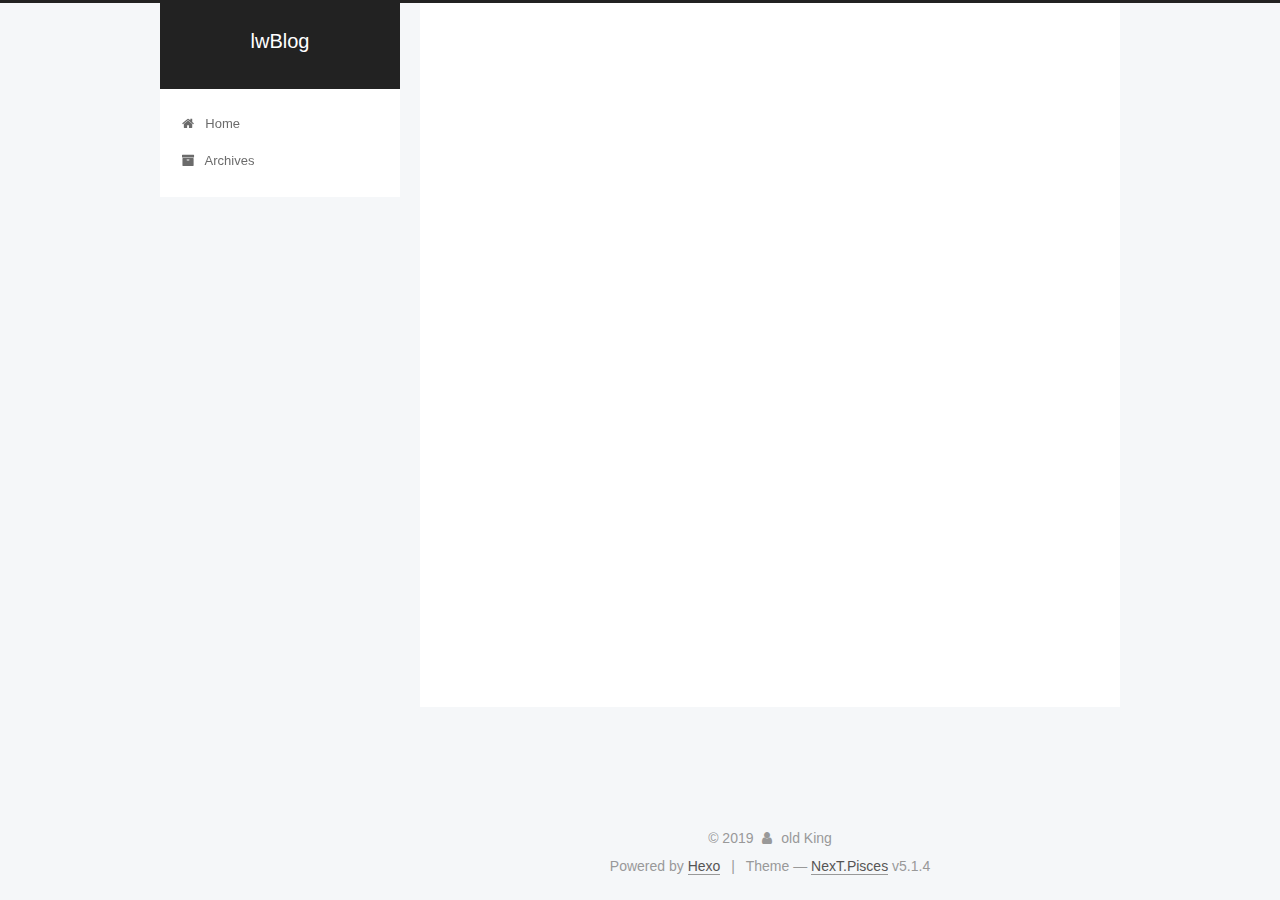
==== index.html @ 52d1335f "Site updated: 2019-04-22 16:29:35" ====
<!DOCTYPE html>



  


<html class="theme-next pisces use-motion" lang>
<head><meta name="generator" content="Hexo 3.8.0">
  <meta charset="UTF-8">
<meta http-equiv="X-UA-Compatible" content="IE=edge">
<meta name="viewport" content="width=device-width, initial-scale=1, maximum-scale=1">
<meta name="theme-color" content="#222">









<meta http-equiv="Cache-Control" content="no-transform">
<meta http-equiv="Cache-Control" content="no-siteapp">
















  
  
  <link href="/lib/fancybox/source/jquery.fancybox.css?v=2.1.5" rel="stylesheet" type="text/css">







<link href="/lib/font-awesome/css/font-awesome.min.css?v=4.6.2" rel="stylesheet" type="text/css">

<link href="/css/main.css?v=5.1.4" rel="stylesheet" type="text/css">


  <link rel="apple-touch-icon" sizes="180x180" href="/images/apple-touch-icon-next.png?v=5.1.4">


  <link rel="icon" type="image/png" sizes="32x32" href="/images/favicon-32x32-next.png?v=5.1.4">


  <link rel="icon" type="image/png" sizes="16x16" href="/images/favicon-16x16-next.png?v=5.1.4">


  <link rel="mask-icon" href="/images/logo.svg?v=5.1.4" color="#222">





  <meta name="keywords" content="Hexo, NexT">










<meta property="og:type" content="website">
<meta property="og:title" content="lwBlog">
<meta property="og:url" content="http://yoursite.com/index.html">
<meta property="og:site_name" content="lwBlog">
<meta property="og:locale" content="default">
<meta name="twitter:card" content="summary">
<meta name="twitter:title" content="lwBlog">



<script type="text/javascript" id="hexo.configurations">
  var NexT = window.NexT || {};
  var CONFIG = {
    root: '/',
    scheme: 'Pisces',
    version: '5.1.4',
    sidebar: {"position":"left","display":"post","offset":12,"b2t":false,"scrollpercent":false,"onmobile":false},
    fancybox: true,
    tabs: true,
    motion: {"enable":true,"async":false,"transition":{"post_block":"fadeIn","post_header":"slideDownIn","post_body":"slideDownIn","coll_header":"slideLeftIn","sidebar":"slideUpIn"}},
    duoshuo: {
      userId: '0',
      author: 'Author'
    },
    algolia: {
      applicationID: '',
      apiKey: '',
      indexName: '',
      hits: {"per_page":10},
      labels: {"input_placeholder":"Search for Posts","hits_empty":"We didn't find any results for the search: ${query}","hits_stats":"${hits} results found in ${time} ms"}
    }
  };
</script>



  <link rel="canonical" href="http://yoursite.com/">





  <title>lwBlog</title>
  








</head>

<body itemscope itemtype="http://schema.org/WebPage" lang="default">

  
  
    
  

  <div class="container sidebar-position-left 
  page-home">
    <div class="headband"></div>

    <header id="header" class="header" itemscope itemtype="http://schema.org/WPHeader">
      <div class="header-inner"><div class="site-brand-wrapper">
  <div class="site-meta ">
    

    <div class="custom-logo-site-title">
      <a href="/" class="brand" rel="start">
        <span class="logo-line-before"><i></i></span>
        <span class="site-title">lwBlog</span>
        <span class="logo-line-after"><i></i></span>
      </a>
    </div>
      
        <p class="site-subtitle"></p>
      
  </div>

  <div class="site-nav-toggle">
    <button>
      <span class="btn-bar"></span>
      <span class="btn-bar"></span>
      <span class="btn-bar"></span>
    </button>
  </div>
</div>

<nav class="site-nav">
  

  
    <ul id="menu" class="menu">
      
        
        <li class="menu-item menu-item-home">
          <a href="/" rel="section">
            
              <i class="menu-item-icon fa fa-fw fa-home"></i> <br>
            
            Home
          </a>
        </li>
      
        
        <li class="menu-item menu-item-archives">
          <a href="/archives/" rel="section">
            
              <i class="menu-item-icon fa fa-fw fa-archive"></i> <br>
            
            Archives
          </a>
        </li>
      

      
    </ul>
  

  
</nav>



 </div>
    </header>

    <main id="main" class="main">
      <div class="main-inner">
        <div class="content-wrap">
          <div id="content" class="content">
            
  <section id="posts" class="posts-expand">
    
      

  

  
  
  

  <article class="post post-type-normal" itemscope itemtype="http://schema.org/Article">
  
  
  
  <div class="post-block">
    <link itemprop="mainEntityOfPage" href="http://yoursite.com/2019/04/17/lwBlog/">

    <span hidden itemprop="author" itemscope itemtype="http://schema.org/Person">
      <meta itemprop="name" content="old King">
      <meta itemprop="description" content>
      <meta itemprop="image" content="/images/avatar.gif">
    </span>

    <span hidden itemprop="publisher" itemscope itemtype="http://schema.org/Organization">
      <meta itemprop="name" content="lwBlog">
    </span>

    
      <header class="post-header">

        
        
          <h1 class="post-title" itemprop="name headline">
                
                <a class="post-title-link" href="/2019/04/17/lwBlog/" itemprop="url">lwBlog</a></h1>
        

        <div class="post-meta">
          <span class="post-time">
            
              <span class="post-meta-item-icon">
                <i class="fa fa-calendar-o"></i>
              </span>
              
                <span class="post-meta-item-text">Posted on</span>
              
              <time title="Post created" itemprop="dateCreated datePublished" datetime="2019-04-17T15:21:20+08:00">
                2019-04-17
              </time>
            

            

            
          </span>

          

          
            
          

          
          

          

          

          

        </div>
      </header>
    

    
    
    
    <div class="post-body" itemprop="articleBody">

      
      

      
        
          
            
          
        
      
    </div>
    
    
    

    

    

    

    <footer class="post-footer">
      

      

      

      
      
        <div class="post-eof"></div>
      
    </footer>
  </div>
  
  
  
  </article>


    
      

  

  
  
  

  <article class="post post-type-normal" itemscope itemtype="http://schema.org/Article">
  
  
  
  <div class="post-block">
    <link itemprop="mainEntityOfPage" href="http://yoursite.com/2019/04/17/hello-world/">

    <span hidden itemprop="author" itemscope itemtype="http://schema.org/Person">
      <meta itemprop="name" content="old King">
      <meta itemprop="description" content>
      <meta itemprop="image" content="/images/avatar.gif">
    </span>

    <span hidden itemprop="publisher" itemscope itemtype="http://schema.org/Organization">
      <meta itemprop="name" content="lwBlog">
    </span>

    
      <header class="post-header">

        
        
          <h1 class="post-title" itemprop="name headline">
                
                <a class="post-title-link" href="/2019/04/17/hello-world/" itemprop="url">Hello World</a></h1>
        

        <div class="post-meta">
          <span class="post-time">
            
              <span class="post-meta-item-icon">
                <i class="fa fa-calendar-o"></i>
              </span>
              
                <span class="post-meta-item-text">Posted on</span>
              
              <time title="Post created" itemprop="dateCreated datePublished" datetime="2019-04-17T14:07:05+08:00">
                2019-04-17
              </time>
            

            

            
          </span>

          

          
            
          

          
          

          

          

          

        </div>
      </header>
    

    
    
    
    <div class="post-body" itemprop="articleBody">

      
      

      
        
          
            <h2 id="new一个健子"><a href="#new一个健子" class="headerlink" title="new一个健子:"></a>new一个健子:</h2><p>class Person {<br>  constructor (name) {<br>    this.name = name<br>  }<br>}</p>
<p>var jz = new Person(‘jianzi’)</p>

          
        
      
    </div>
    
    
    

    

    

    

    <footer class="post-footer">
      

      

      

      
      
        <div class="post-eof"></div>
      
    </footer>
  </div>
  
  
  
  </article>


    
  </section>

  


          </div>
          


          

        </div>
        
          
  
  <div class="sidebar-toggle">
    <div class="sidebar-toggle-line-wrap">
      <span class="sidebar-toggle-line sidebar-toggle-line-first"></span>
      <span class="sidebar-toggle-line sidebar-toggle-line-middle"></span>
      <span class="sidebar-toggle-line sidebar-toggle-line-last"></span>
    </div>
  </div>

  <aside id="sidebar" class="sidebar">
    
    <div class="sidebar-inner">

      

      

      <section class="site-overview-wrap sidebar-panel sidebar-panel-active">
        <div class="site-overview">
          <div class="site-author motion-element" itemprop="author" itemscope itemtype="http://schema.org/Person">
            
              <p class="site-author-name" itemprop="name">old King</p>
              <p class="site-description motion-element" itemprop="description"></p>
          </div>

          <nav class="site-state motion-element">

            
              <div class="site-state-item site-state-posts">
              
                <a href="/archives/">
              
                  <span class="site-state-item-count">2</span>
                  <span class="site-state-item-name">posts</span>
                </a>
              </div>
            

            

            
              
              
              <div class="site-state-item site-state-tags">
                
                  <span class="site-state-item-count">1</span>
                  <span class="site-state-item-name">tags</span>
                
              </div>
            

          </nav>

          

          

          
          

          
          

          

        </div>
      </section>

      

      

    </div>
  </aside>


        
      </div>
    </main>

    <footer id="footer" class="footer">
      <div class="footer-inner">
        <div class="copyright">&copy; <span itemprop="copyrightYear">2019</span>
  <span class="with-love">
    <i class="fa fa-user"></i>
  </span>
  <span class="author" itemprop="copyrightHolder">old King</span>

  
</div>


  <div class="powered-by">Powered by <a class="theme-link" target="_blank" href="https://hexo.io">Hexo</a></div>



  <span class="post-meta-divider">|</span>



  <div class="theme-info">Theme &mdash; <a class="theme-link" target="_blank" href="https://github.com/iissnan/hexo-theme-next">NexT.Pisces</a> v5.1.4</div>




        







        
      </div>
    </footer>

    
      <div class="back-to-top">
        <i class="fa fa-arrow-up"></i>
        
      </div>
    

    

  </div>

  

<script type="text/javascript">
  if (Object.prototype.toString.call(window.Promise) !== '[object Function]') {
    window.Promise = null;
  }
</script>









  












  
  
    <script type="text/javascript" src="/lib/jquery/index.js?v=2.1.3"></script>
  

  
  
    <script type="text/javascript" src="/lib/fastclick/lib/fastclick.min.js?v=1.0.6"></script>
  

  
  
    <script type="text/javascript" src="/lib/jquery_lazyload/jquery.lazyload.js?v=1.9.7"></script>
  

  
  
    <script type="text/javascript" src="/lib/velocity/velocity.min.js?v=1.2.1"></script>
  

  
  
    <script type="text/javascript" src="/lib/velocity/velocity.ui.min.js?v=1.2.1"></script>
  

  
  
    <script type="text/javascript" src="/lib/fancybox/source/jquery.fancybox.pack.js?v=2.1.5"></script>
  


  


  <script type="text/javascript" src="/js/src/utils.js?v=5.1.4"></script>

  <script type="text/javascript" src="/js/src/motion.js?v=5.1.4"></script>



  
  


  <script type="text/javascript" src="/js/src/affix.js?v=5.1.4"></script>

  <script type="text/javascript" src="/js/src/schemes/pisces.js?v=5.1.4"></script>



  

  


  <script type="text/javascript" src="/js/src/bootstrap.js?v=5.1.4"></script>



  


  




	





  





  












  





  

  

  

  
  

  

  

  

</body>
</html>
---- css/main.css ----
/* normalize.css v3.0.2 | MIT License | git.io/normalize */
html {
  font-family: sans-serif; /* 1 */
  -ms-text-size-adjust: 100%; /* 2 */
  -webkit-text-size-adjust: 100%; /* 2 */
}
body {
  margin: 0;
}
article,
aside,
details,
figcaption,
figure,
footer,
header,
hgroup,
main,
menu,
nav,
section,
summary {
  display: block;
}
audio,
canvas,
progress,
video {
  display: inline-block; /* 1 */
  vertical-align: baseline; /* 2 */
}
audio:not([controls]) {
  display: none;
  height: 0;
}
[hidden],
template {
  display: none;
}
a {
  background-color: transparent;
}
a:active,
a:hover {
  outline: 0;
}
abbr[title] {
  border-bottom: 1px dotted;
}
b,
strong {
  font-weight: bold;
}
dfn {
  font-style: italic;
}
h1 {
  font-size: 2em;
  margin: 0.67em 0;
}
mark {
  background: #ff0;
  color: #000;
}
small {
  font-size: 80%;
}
sub,
sup {
  font-size: 75%;
  line-height: 0;
  position: relative;
  vertical-align: baseline;
}
sup {
  top: -0.5em;
}
sub {
  bottom: -0.25em;
}
img {
  border: 0;
}
svg:not(:root) {
  overflow: hidden;
}
figure {
  margin: 1em 40px;
}
hr {
  -moz-box-sizing: content-box;
  box-sizing: content-box;
  height: 0;
}
pre {
  overflow: auto;
}
code,
kbd,
pre,
samp {
  font-family: monospace, monospace;
  font-size: 1em;
}
button,
input,
optgroup,
select,
textarea {
  color: inherit; /* 1 */
  font: inherit; /* 2 */
  margin: 0; /* 3 */
}
button {
  overflow: visible;
}
button,
select {
  text-transform: none;
}
button,
html input[type="button"],
input[type="reset"],
input[type="submit"] {
  -webkit-appearance: button; /* 2 */
  cursor: pointer; /* 3 */
}
button[disabled],
html input[disabled] {
  cursor: default;
}
button::-moz-focus-inner,
input::-moz-focus-inner {
  border: 0;
  padding: 0;
}
input {
  line-height: normal;
}
input[type="checkbox"],
input[type="radio"] {
  box-sizing: border-box; /* 1 */
  padding: 0; /* 2 */
}
input[type="number"]::-webkit-inner-spin-button,
input[type="number"]::-webkit-outer-spin-button {
  height: auto;
}
input[type="search"] {
  -webkit-appearance: textfield; /* 1 */
  -moz-box-sizing: content-box;
  -webkit-box-sizing: content-box; /* 2 */
  box-sizing: content-box;
}
input[type="search"]::-webkit-search-cancel-button,
input[type="search"]::-webkit-search-decoration {
  -webkit-appearance: none;
}
fieldset {
  border: 1px solid #c0c0c0;
  margin: 0 2px;
  padding: 0.35em 0.625em 0.75em;
}
legend {
  border: 0; /* 1 */
  padding: 0; /* 2 */
}
textarea {
  overflow: auto;
}
optgroup {
  font-weight: bold;
}
table {
  border-collapse: collapse;
  border-spacing: 0;
}
td,
th {
  padding: 0;
}
::selection {
  background: #262a30;
  color: #fff;
}
body {
  position: relative;
  font-family: 'Lato', "PingFang SC", "Microsoft YaHei", sans-serif;
  font-size: 14px;
  line-height: 2;
  color: #555;
  background: #f5f7f9;
}
@media (max-width: 767px) {
  body {
    padding-right: 0 !important;
  }
}
@media (min-width: 768px) and (max-width: 991px) {
  body {
    padding-right: 0 !important;
  }
}
@media (min-width: 1600px) {
  body {
    font-size: 16px;
  }
}
h1,
h2,
h3,
h4,
h5,
h6 {
  margin: 0;
  padding: 0;
  font-weight: bold;
  line-height: 1.5;
  font-family: 'Lato', "PingFang SC", "Microsoft YaHei", sans-serif;
}
h2,
h3,
h4,
h5,
h6 {
  margin: 20px 0 15px;
}
h1 {
  font-size: 22px;
}
@media (max-width: 767px) {
  h1 {
    font-size: 18px;
  }
}
h2 {
  font-size: 20px;
}
@media (max-width: 767px) {
  h2 {
    font-size: 16px;
  }
}
h3 {
  font-size: 18px;
}
@media (max-width: 767px) {
  h3 {
    font-size: 14px;
  }
}
h4 {
  font-size: 16px;
}
@media (max-width: 767px) {
  h4 {
    font-size: 12px;
  }
}
h5 {
  font-size: 14px;
}
@media (max-width: 767px) {
  h5 {
    font-size: 10px;
  }
}
h6 {
  font-size: 12px;
}
@media (max-width: 767px) {
  h6 {
    font-size: 8px;
  }
}
p {
  margin: 0 0 20px 0;
}
a {
  color: #555;
  text-decoration: none;
  outline: none;
  border-bottom: 1px solid #999;
  word-wrap: break-word;
}
a:hover {
  color: #222;
  border-bottom-color: #222;
}
blockquote {
  margin: 0;
  padding: 0;
}
img {
  display: block;
  margin: auto;
  max-width: 100%;
  height: auto;
}
hr {
  margin: 40px 0;
  height: 3px;
  border: none;
  background-color: #ddd;
  background-image: repeating-linear-gradient(-45deg, #fff, #fff 4px, transparent 4px, transparent 8px);
}
blockquote {
  padding: 0 15px;
  color: #666;
  border-left: 4px solid #ddd;
}
blockquote cite::before {
  content: "-";
  padding: 0 5px;
}
dt {
  font-weight: 700;
}
dd {
  margin: 0;
  padding: 0;
}
kbd {
  border: 1px solid #ccc;
  border-radius: 0.2em;
  box-shadow: 0.1em 0.1em 0.2em rgba(0,0,0,0.1);
  background-color: #f9f9f9;
  font-family: inherit;
  background-image: -webkit-linear-gradient(top, #eee, #fff, #eee);
  padding: 0.1em 0.3em;
  white-space: nowrap;
}
.text-left {
  text-align: left;
}
.text-center {
  text-align: center;
}
.text-right {
  text-align: right;
}
.text-justify {
  text-align: justify;
}
.text-nowrap {
  white-space: nowrap;
}
.text-lowercase {
  text-transform: lowercase;
}
.text-uppercase {
  text-transform: uppercase;
}
.text-capitalize {
  text-transform: capitalize;
}
.center-block {
  display: block;
  margin-left: auto;
  margin-right: auto;
}
.clearfix:before,
.clearfix:after {
  content: " ";
  display: table;
}
.clearfix:after {
  clear: both;
}
.pullquote {
  width: 45%;
}
.pullquote.left {
  float: left;
  margin-left: 5px;
  margin-right: 10px;
}
.pullquote.right {
  float: right;
  margin-left: 10px;
  margin-right: 5px;
}
.affix.affix.affix {
  position: fixed;
}
.translation {
  margin-top: -20px;
  font-size: 14px;
  color: #999;
}
.scrollbar-measure {
  width: 100px;
  height: 100px;
  overflow: scroll;
  position: absolute;
  top: -9999px;
}
.use-motion .motion-element {
  opacity: 0;
}
table {
  margin: 20px 0;
  width: 100%;
  border-collapse: collapse;
  border-spacing: 0;
  border: 1px solid #ddd;
  font-size: 14px;
  table-layout: fixed;
  word-wrap: break-all;
}
table>tbody>tr:nth-of-type(odd) {
  background-color: #f9f9f9;
}
table>tbody>tr:hover {
  background-color: #f5f5f5;
}
caption,
th,
td {
  padding: 8px;
  text-align: left;
  vertical-align: middle;
  font-weight: normal;
}
th,
td {
  border-bottom: 3px solid #ddd;
  border-right: 1px solid #eee;
}
th {
  padding-bottom: 10px;
  font-weight: 700;
}
td {
  border-bottom-width: 1px;
}
html,
body {
  height: 100%;
}
.container {
  position: relative;
  min-height: 100%;
}
.header-inner {
  margin: 0 auto;
  padding: 100px 0 70px;
  width: 700px;
}
@media (min-width: 1600px) {
  .container .header-inner {
    width: 900px;
  }
}
.main {
  padding-bottom: 150px;
}
.main-inner {
  margin: 0 auto;
  width: 700px;
}
@media (min-width: 1600px) {
  .container .main-inner {
    width: 900px;
  }
}
.footer {
  position: absolute;
  left: 0;
  bottom: 0;
  width: 100%;
  min-height: 50px;
}
.footer-inner {
  box-sizing: border-box;
  margin: 20px auto;
  width: 700px;
}
@media (min-width: 1600px) {
  .container .footer-inner {
    width: 900px;
  }
}
pre,
.highlight {
  overflow: auto;
  margin: 20px 0;
  padding: 0;
  font-size: 13px;
  color: #4d4d4c;
  background: #f7f7f7;
  line-height: 1.6;
}
pre,
code {
  font-family: consolas, Menlo, "PingFang SC", "Microsoft YaHei", monospace;
}
code {
  padding: 2px 4px;
  word-wrap: break-word;
  color: #555;
  background: #eee;
  border-radius: 3px;
  font-size: 13px;
}
pre {
  padding: 10px;
}
pre code {
  padding: 0;
  color: #4d4d4c;
  background: none;
  text-shadow: none;
}
.highlight {
  border-radius: 1px;
}
.highlight pre {
  border: none;
  margin: 0;
  padding: 10px 0;
}
.highlight table {
  margin: 0;
  width: auto;
  border: none;
}
.highlight td {
  border: none;
  padding: 0;
}
.highlight figcaption {
  font-size: 1em;
  color: #4d4d4c;
  line-height: 1em;
  margin-bottom: 1em;
}
.highlight figcaption:before,
.highlight figcaption:after {
  content: " ";
  display: table;
}
.highlight figcaption:after {
  clear: both;
}
.highlight figcaption a {
  float: right;
  color: #4d4d4c;
}
.highlight figcaption a:hover {
  border-bottom-color: #4d4d4c;
}
.highlight .gutter pre {
  padding-left: 10px;
  padding-right: 10px;
  color: #869194;
  text-align: right;
  background-color: #eff2f3;
}
.highlight .code pre {
  width: 100%;
  padding-left: 10px;
  padding-right: 10px;
  background-color: #f7f7f7;
}
.highlight .line {
  height: 20px;
}
.gutter {
  -webkit-user-select: none;
  -moz-user-select: none;
  -ms-user-select: none;
  user-select: none;
}
.gist table {
  width: auto;
}
.gist table td {
  border: none;
}
pre .deletion {
  background: #fdd;
}
pre .addition {
  background: #dfd;
}
pre .meta {
  color: #8959a8;
}
pre .comment {
  color: #8e908c;
}
pre .variable,
pre .attribute,
pre .tag,
pre .regexp,
pre .ruby .constant,
pre .xml .tag .title,
pre .xml .pi,
pre .xml .doctype,
pre .html .doctype,
pre .css .id,
pre .css .class,
pre .css .pseudo {
  color: #c82829;
}
pre .number,
pre .preprocessor,
pre .built_in,
pre .literal,
pre .params,
pre .constant,
pre .command {
  color: #f5871f;
}
pre .ruby .class .title,
pre .css .rules .attribute,
pre .string,
pre .value,
pre .inheritance,
pre .header,
pre .ruby .symbol,
pre .xml .cdata,
pre .special,
pre .number,
pre .formula {
  color: #718c00;
}
pre .title,
pre .css .hexcolor {
  color: #3e999f;
}
pre .function,
pre .python .decorator,
pre .python .title,
pre .ruby .function .title,
pre .ruby .title .keyword,
pre .perl .sub,
pre .javascript .title,
pre .coffeescript .title {
  color: #4271ae;
}
pre .keyword,
pre .javascript .function {
  color: #8959a8;
}
.full-image.full-image.full-image.full-image {
  border: none;
  max-width: 100%;
  width: auto;
  margin: 20px auto 25px;
}
@media (min-width: 992px) {
  .full-image.full-image.full-image.full-image {
    max-width: none;
    width: 118%;
    margin: 0 -9%;
  }
}
.blockquote-center,
.page-home .post-type-quote blockquote,
.page-post-detail .post-type-quote blockquote {
  position: relative;
  margin: 40px 0;
  padding: 0;
  border-left: none;
  text-align: center;
}
.blockquote-center::before,
.page-home .post-type-quote blockquote::before,
.page-post-detail .post-type-quote blockquote::before,
.blockquote-center::after,
.page-home .post-type-quote blockquote::after,
.page-post-detail .post-type-quote blockquote::after {
  position: absolute;
  content: ' ';
  display: block;
  width: 100%;
  height: 24px;
  opacity: 0.2;
  background-repeat: no-repeat;
  background-position: 0 -6px;
  background-size: 22px 22px;
}
.blockquote-center::before,
.page-home .post-type-quote blockquote::before,
.page-post-detail .post-type-quote blockquote::before {
  top: -20px;
  background-image: url("../images/quote-l.svg");
  border-top: 1px solid #ccc;
}
.blockquote-center::after,
.page-home .post-type-quote blockquote::after,
.page-post-detail .post-type-quote blockquote::after {
  bottom: -20px;
  background-image: url("../images/quote-r.svg");
  border-bottom: 1px solid #ccc;
  background-position: 100% 8px;
}
.blockquote-center p,
.page-home .post-type-quote blockquote p,
.page-post-detail .post-type-quote blockquote p,
.blockquote-center div,
.page-home .post-type-quote blockquote div,
.page-post-detail .post-type-quote blockquote div {
  text-align: center;
}
.post .post-body .group-picture img {
  box-sizing: border-box;
  padding: 0 3px;
  border: none;
}
.post .group-picture-row {
  overflow: hidden;
  margin-top: 6px;
}
.post .group-picture-row:first-child {
  margin-top: 0;
}
.post .group-picture-column {
  float: left;
}
.page-post-detail .post-body .group-picture-column {
  float: none;
  margin-top: 10px;
  width: auto !important;
}
.page-post-detail .post-body .group-picture-column img {
  margin: 0 auto;
}
.page-archive .group-picture-container {
  overflow: hidden;
}
.page-archive .group-picture-row {
  float: left;
}
.page-archive .group-picture-row:first-child {
  margin-top: 6px;
}
.page-archive .group-picture-column {
  max-width: 150px;
  max-height: 150px;
}
.post-body .note {
  position: relative;
  padding: 15px;
  margin-bottom: 20px;
  border: 1px solid #eee;
  border-left-width: 5px;
  border-radius: 3px;
}
.post-body .note h2,
.post-body .note h3,
.post-body .note h4,
.post-body .note h5,
.post-body .note h6 {
  margin-top: 0;
  margin-bottom: 0;
  border-bottom: initial;
  padding-top: 0 !important;
}
.post-body .note p:first-child,
.post-body .note ul:first-child,
.post-body .note ol:first-child,
.post-body .note table:first-child,
.post-body .note pre:first-child,
.post-body .note blockquote:first-child {
  margin-top: 0;
}
.post-body .note p:last-child,
.post-body .note ul:last-child,
.post-body .note ol:last-child,
.post-body .note table:last-child,
.post-body .note pre:last-child,
.post-body .note blockquote:last-child {
  margin-bottom: 0;
}
.post-body .note.default {
  border-left-color: #777;
}
.post-body .note.default h2,
.post-body .note.default h3,
.post-body .note.default h4,
.post-body .note.default h5,
.post-body .note.default h6 {
  color: #777;
}
.post-body .note.primary {
  border-left-color: #6f42c1;
}
.post-body .note.primary h2,
.post-body .note.primary h3,
.post-body .note.primary h4,
.post-body .note.primary h5,
.post-body .note.primary h6 {
  color: #6f42c1;
}
.post-body .note.info {
  border-left-color: #428bca;
}
.post-body .note.info h2,
.post-body .note.info h3,
.post-body .note.info h4,
.post-body .note.info h5,
.post-body .note.info h6 {
  color: #428bca;
}
.post-body .note.success {
  border-left-color: #5cb85c;
}
.post-body .note.success h2,
.post-body .note.success h3,
.post-body .note.success h4,
.post-body .note.success h5,
.post-body .note.success h6 {
  color: #5cb85c;
}
.post-body .note.warning {
  border-left-color: #f0ad4e;
}
.post-body .note.warning h2,
.post-body .note.warning h3,
.post-body .note.warning h4,
.post-body .note.warning h5,
.post-body .note.warning h6 {
  color: #f0ad4e;
}
.post-body .note.danger {
  border-left-color: #d9534f;
}
.post-body .note.danger h2,
.post-body .note.danger h3,
.post-body .note.danger h4,
.post-body .note.danger h5,
.post-body .note.danger h6 {
  color: #d9534f;
}
.post-body .label {
  display: inline;
  padding: 0 2px;
  white-space: nowrap;
}
.post-body .label.default {
  background-color: #f0f0f0;
}
.post-body .label.primary {
  background-color: #efe6f7;
}
.post-body .label.info {
  background-color: #e5f2f8;
}
.post-body .label.success {
  background-color: #e7f4e9;
}
.post-body .label.warning {
  background-color: #fcf6e1;
}
.post-body .label.danger {
  background-color: #fae8eb;
}
.post-body .tabs {
  position: relative;
  display: block;
  margin-bottom: 20px;
  padding-top: 10px;
}
.post-body .tabs ul.nav-tabs {
  margin: 0;
  padding: 0;
  display: flex;
  margin-bottom: -1px;
}
@media (max-width: 413px) {
  .post-body .tabs ul.nav-tabs {
    display: block;
    margin-bottom: 5px;
  }
}
.post-body .tabs ul.nav-tabs li.tab {
  list-style-type: none !important;
  margin: 0 0.25em 0 0;
  border-top: 3px solid transparent;
  border-left: 1px solid transparent;
  border-right: 1px solid transparent;
}
@media (max-width: 413px) {
  .post-body .tabs ul.nav-tabs li.tab {
    margin: initial;
    border-top: 1px solid transparent;
    border-left: 3px solid transparent;
    border-right: 1px solid transparent;
    border-bottom: 1px solid transparent;
  }
}
.post-body .tabs ul.nav-tabs li.tab a {
  outline: 0;
  border-bottom: initial;
  display: block;
  line-height: 1.8em;
  padding: 0.25em 0.75em;
  transition-duration: 0.2s;
  transition-timing-function: ease-out;
  transition-delay: 0s;
}
.post-body .tabs ul.nav-tabs li.tab a i {
  width: 1.285714285714286em;
}
.post-body .tabs ul.nav-tabs li.tab.active {
  border-top: 3px solid #fc6423;
  border-left: 1px solid #ddd;
  border-right: 1px solid #ddd;
  background-color: #fff;
}
@media (max-width: 413px) {
  .post-body .tabs ul.nav-tabs li.tab.active {
    border-top: 1px solid #ddd;
    border-left: 3px solid #fc6423;
    border-right: 1px solid #ddd;
    border-bottom: 1px solid #ddd;
  }
}
.post-body .tabs ul.nav-tabs li.tab.active a {
  cursor: default;
  color: #555;
}
.post-body .tabs .tab-content {
  background-color: #fff;
}
.post-body .tabs .tab-content .tab-pane {
  border: 1px solid #ddd;
  padding: 20px 20px 0 20px;
}
.post-body .tabs .tab-content .tab-pane:not(.active) {
  display: none !important;
}
.post-body .tabs .tab-content .tab-pane.active {
  display: block !important;
}
.btn {
  display: inline-block;
  padding: 0 20px;
  font-size: 14px;
  color: #555;
  background: #fff;
  border: 2px solid #555;
  text-decoration: none;
  border-radius: 2px;
  transition-property: background-color;
  transition-duration: 0.2s;
  transition-timing-function: ease-in-out;
  transition-delay: 0s;
  line-height: 2;
}
.btn:hover {
  border-color: #222;
  color: #fff;
  background: #222;
}
.btn +.btn {
  margin: 0 0 8px 8px;
}
.btn .fa-fw {
  width: 1.285714285714286em;
  text-align: left;
}
.btn-bar {
  display: block;
  width: 22px;
  height: 2px;
  background: #555;
  border-radius: 1px;
}
.btn-bar+.btn-bar {
  margin-top: 4px;
}
.pagination {
  margin: 120px 0 40px;
  text-align: center;
  border-top: 1px solid #eee;
}
.page-number-basic,
.pagination .prev,
.pagination .next,
.pagination .page-number,
.pagination .space {
  display: inline-block;
  position: relative;
  top: -1px;
  margin: 0 10px;
  padding: 0 11px;
}
@media (max-width: 767px) {
  .page-number-basic,
  .pagination .prev,
  .pagination .next,
  .pagination .page-number,
  .pagination .space {
    margin: 0 5px;
  }
}
.pagination .prev,
.pagination .next,
.pagination .page-number {
  border-bottom: 0;
  border-top: 1px solid #eee;
  transition-property: border-color;
  transition-duration: 0.2s;
  transition-timing-function: ease-in-out;
  transition-delay: 0s;
}
.pagination .prev:hover,
.pagination .next:hover,
.pagination .page-number:hover {
  border-top-color: #222;
}
.pagination .space {
  padding: 0;
  margin: 0;
}
.pagination .prev {
  margin-left: 0;
}
.pagination .next {
  margin-right: 0;
}
.pagination .page-number.current {
  color: #fff;
  background: #ccc;
  border-top-color: #ccc;
}
@media (max-width: 767px) {
  .pagination {
    border-top: none;
  }
  .pagination .prev,
  .pagination .next,
  .pagination .page-number {
    margin-bottom: 10px;
    border-top: 0;
    border-bottom: 1px solid #eee;
    padding: 0 10px;
  }
  .pagination .prev:hover,
  .pagination .next:hover,
  .pagination .page-number:hover {
    border-bottom-color: #222;
  }
}
.comments {
  margin: 60px 20px 0;
}
.tag-cloud {
  text-align: center;
}
.tag-cloud a {
  display: inline-block;
  margin: 10px;
}
.back-to-top {
  box-sizing: border-box;
  position: fixed;
  bottom: -100px;
  right: 30px;
  z-index: 1050;
  padding: 0 6px;
  width: 24px;
  background: #222;
  font-size: 12px;
  opacity: 0.6;
  color: #fff;
  cursor: pointer;
  text-align: center;
  -webkit-transform: translateZ(0);
  transition-property: bottom;
  transition-duration: 0.2s;
  transition-timing-function: ease-in-out;
  transition-delay: 0s;
}
@media (min-width: 768px) and (max-width: 991px) {
  .back-to-top {
    display: none !important;
  }
}
@media (max-width: 767px) {
  .back-to-top {
    display: none !important;
  }
}
.back-to-top.back-to-top-on {
  bottom: 30px;
}
.header {
  background: transparent;
}
.header-inner {
  position: relative;
}
.headband {
  height: 3px;
  background: #222;
}
.site-meta {
  margin: 0;
  text-align: center;
}
@media (max-width: 767px) {
  .site-meta {
    text-align: center;
  }
}
.brand {
  position: relative;
  display: inline-block;
  padding: 0 40px;
  color: #fff;
  background: #222;
  border-bottom: none;
}
.brand:hover {
  color: #fff;
}
.logo {
  display: inline-block;
  margin-right: 5px;
  line-height: 36px;
  vertical-align: top;
}
.site-title {
  display: inline-block;
  vertical-align: top;
  line-height: 36px;
  font-size: 20px;
  font-weight: normal;
  font-family: 'Lato', "PingFang SC", "Microsoft YaHei", sans-serif;
}
.site-subtitle {
  margin-top: 10px;
  font-size: 13px;
  color: #ddd;
}
.use-motion .brand {
  opacity: 0;
}
.use-motion .logo,
.use-motion .site-title,
.use-motion .site-subtitle {
  opacity: 0;
  position: relative;
  top: -10px;
}
.site-nav-toggle {
  display: none;
  position: absolute;
  top: 10px;
  left: 10px;
}
@media (max-width: 767px) {
  .site-nav-toggle {
    display: block;
  }
}
.site-nav-toggle button {
  margin-top: 2px;
  padding: 9px 10px;
  background: transparent;
  border: none;
}
@media (max-width: 767px) {
  .site-nav {
    display: none;
    margin: 0 -10px;
    padding: 0 10px;
    clear: both;
    border-top: 1px solid #ddd;
  }
}
@media (min-width: 768px) and (max-width: 991px) {
  .site-nav {
    display: block !important;
  }
}
@media (min-width: 992px) {
  .site-nav {
    display: block !important;
  }
}
.menu {
  margin-top: 20px;
  padding-left: 0;
  text-align: center;
}
.menu .menu-item {
  display: inline-block;
  margin: 0 10px;
  list-style: none;
}
@media screen and (max-width: 767px) {
  .menu .menu-item {
    margin-top: 10px;
  }
}
.menu .menu-item a {
  display: block;
  font-size: 13px;
  line-height: inherit;
  border-bottom: 1px solid transparent;
  transition-property: border-color;
  transition-duration: 0.2s;
  transition-timing-function: ease-in-out;
  transition-delay: 0s;
}
.menu .menu-item a:hover,
.menu-item-active a {
  border-bottom-color: #222;
}
.menu .menu-item .fa {
  margin-right: 5px;
}
.use-motion .menu-item {
  opacity: 0;
}
.post-body {
  font-family: 'Lato', "PingFang SC", "Microsoft YaHei", sans-serif;
}
@media (max-width: 767px) {
  .post-body {
    word-break: break-word;
  }
}
.post-body .fancybox img {
  display: block !important;
  margin: 0 auto;
  cursor: pointer;
  cursor: zoom-in;
  cursor: -webkit-zoom-in;
}
.post-body .image-caption,
.post-body .figure .caption {
  margin: -20px auto 15px;
  text-align: center;
  font-size: 14px;
  color: #999;
  font-weight: bold;
  line-height: 1;
}
.post-sticky-flag {
  display: inline-block;
  font-size: 16px;
  -ms-transform: rotate(30deg);
  -webkit-transform: rotate(30deg);
  -moz-transform: rotate(30deg);
  -ms-transform: rotate(30deg);
  -o-transform: rotate(30deg);
  transform: rotate(30deg);
}
.use-motion .post-block,
.use-motion .pagination,
.use-motion .comments {
  opacity: 0;
}
.use-motion .post-header {
  opacity: 0;
}
.use-motion .post-body {
  opacity: 0;
}
.use-motion .collection-title {
  opacity: 0;
}
.posts-expand {
  padding-top: 40px;
}
@media (max-width: 767px) {
  .posts-expand {
    margin: 0 20px;
  }
  .post-body pre .gutter pre {
    padding-right: 10px;
  }
  .post-body .highlight {
    margin-left: 0px;
    margin-right: 0px;
    padding: 0;
  }
  .post-body .highlight .gutter pre {
    padding-right: 10px;
  }
}
@media (min-width: 992px) {
  .posts-expand .post-body {
    text-align: justify;
  }
}
.posts-expand .post-body h2,
.posts-expand .post-body h3,
.posts-expand .post-body h4,
.posts-expand .post-body h5,
.posts-expand .post-body h6 {
  padding-top: 10px;
}
.posts-expand .post-body h2 .header-anchor,
.posts-expand .post-body h3 .header-anchor,
.posts-expand .post-body h4 .header-anchor,
.posts-expand .post-body h5 .header-anchor,
.posts-expand .post-body h6 .header-anchor {
  float: right;
  margin-left: 10px;
  color: #ccc;
  border-bottom-style: none;
  visibility: hidden;
}
.posts-expand .post-body h2 .header-anchor:hover,
.posts-expand .post-body h3 .header-anchor:hover,
.posts-expand .post-body h4 .header-anchor:hover,
.posts-expand .post-body h5 .header-anchor:hover,
.posts-expand .post-body h6 .header-anchor:hover {
  color: inherit;
}
.posts-expand .post-body h2:hover .header-anchor,
.posts-expand .post-body h3:hover .header-anchor,
.posts-expand .post-body h4:hover .header-anchor,
.posts-expand .post-body h5:hover .header-anchor,
.posts-expand .post-body h6:hover .header-anchor {
  visibility: visible;
}
.posts-expand .post-body ul li {
  list-style: circle;
}
.posts-expand .post-body img {
  box-sizing: border-box;
  margin: auto;
  padding: 3px;
  border: 1px solid #ddd;
}
.posts-expand .post-body .fancybox img {
  margin: 0 auto 25px;
}
@media (max-width: 767px) {
  .posts-collapse {
    margin: 0 20px;
  }
  .posts-collapse .post-title,
  .posts-collapse .post-meta {
    display: block;
    width: auto;
    text-align: left;
  }
}
.posts-collapse {
  position: relative;
  z-index: 1010;
  margin-left: 55px;
}
.posts-collapse::after {
  content: " ";
  position: absolute;
  top: 20px;
  left: 0;
  margin-left: -2px;
  width: 4px;
  height: 100%;
  background: #f5f5f5;
  z-index: -1;
}
@media (max-width: 767px) {
  .posts-collapse {
    margin: 0 20px;
  }
}
.posts-collapse .collection-title {
  position: relative;
  margin: 60px 0;
}
.posts-collapse .collection-title h1,
.posts-collapse .collection-title h2 {
  margin-left: 20px;
}
.posts-collapse .collection-title small {
  color: #bbb;
  margin-left: 5px;
}
.posts-collapse .collection-title::before {
  content: " ";
  position: absolute;
  left: 0;
  top: 50%;
  margin-left: -4px;
  margin-top: -4px;
  width: 8px;
  height: 8px;
  background: #bbb;
  border-radius: 50%;
}
.posts-collapse .post {
  margin: 30px 0;
}
.posts-collapse .post-header {
  position: relative;
  transition-duration: 0.2s;
  transition-timing-function: ease-in-out;
  transition-delay: 0s;
  transition-property: border;
  border-bottom: 1px dashed #ccc;
}
.posts-collapse .post-header::before {
  content: " ";
  position: absolute;
  left: 0;
  top: 12px;
  width: 6px;
  height: 6px;
  margin-left: -4px;
  background: #bbb;
  border-radius: 50%;
  border: 1px solid #fff;
  transition-duration: 0.2s;
  transition-timing-function: ease-in-out;
  transition-delay: 0s;
  transition-property: background;
}
.posts-collapse .post-header:hover {
  border-bottom-color: #666;
}
.posts-collapse .post-header:hover::before {
  background: #222;
}
.posts-collapse .post-meta {
  position: absolute;
  font-size: 12px;
  left: 20px;
  top: 5px;
}
.posts-collapse .post-comments-count {
  display: none;
}
.posts-collapse .post-title {
  margin-left: 60px;
  font-size: 16px;
  font-weight: normal;
  line-height: inherit;
}
.posts-collapse .post-title::after {
  margin-left: 3px;
  opacity: 0.6;
}
.posts-collapse .post-title a {
  color: #666;
  border-bottom: none;
}
.page-home .post-type-quote .post-header,
.page-post-detail .post-type-quote .post-header,
.page-home .post-type-quote .post-tags,
.page-post-detail .post-type-quote .post-tags {
  display: none;
}
.posts-expand .post-title {
  text-align: center;
  word-break: break-word;
  font-weight: 400;
}
.posts-expand .post-title-link {
  display: inline-block;
  position: relative;
  color: #555;
  border-bottom: none;
  line-height: 1.2;
  vertical-align: top;
}
.posts-expand .post-title-link::before {
  content: "";
  position: absolute;
  width: 100%;
  height: 2px;
  bottom: 0;
  left: 0;
  background-color: #000;
  visibility: hidden;
  -webkit-transform: scaleX(0);
  -moz-transform: scaleX(0);
  -ms-transform: scaleX(0);
  -o-transform: scaleX(0);
  transform: scaleX(0);
  transition-duration: 0.2s;
  transition-timing-function: ease-in-out;
  transition-delay: 0s;
}
.posts-expand .post-title-link:hover::before {
  visibility: visible;
  -webkit-transform: scaleX(1);
  -moz-transform: scaleX(1);
  -ms-transform: scaleX(1);
  -o-transform: scaleX(1);
  transform: scaleX(1);
}
.posts-expand .post-title-link .fa {
  font-size: 16px;
}
.posts-expand .post-meta {
  margin: 3px 0 60px 0;
  color: #999;
  font-family: 'Lato', "PingFang SC", "Microsoft YaHei", sans-serif;
  font-size: 12px;
  text-align: center;
}
.posts-expand .post-meta .post-category-list {
  display: inline-block;
  margin: 0;
  padding: 3px;
}
.posts-expand .post-meta .post-category-list-link {
  color: #999;
}
.posts-expand .post-meta .post-description {
  font-size: 14px;
  margin-top: 2px;
}
.post-meta-divider {
  margin: 0 0.5em;
}
.post-meta-item-icon {
  margin-right: 3px;
}
@media (min-width: 768px) and (max-width: 991px) {
  .post-meta-item-icon {
    display: inline-block;
  }
}
@media (max-width: 767px) {
  .post-meta-item-icon {
    display: inline-block;
  }
}
@media (min-width: 768px) and (max-width: 991px) {
  .post-meta-item-text {
    display: none;
  }
}
@media (max-width: 767px) {
  .post-meta-item-text {
    display: none;
  }
}
@media (max-width: 767px) {
  .posts-expand .post-comments-count {
    display: none;
  }
}
.post-button {
  margin-top: 40px;
}
.posts-expand .post-tags {
  margin-top: 40px;
  text-align: center;
}
.posts-expand .post-tags a {
  display: inline-block;
  margin-right: 10px;
  font-size: 13px;
}
.post-nav {
  display: table;
  margin-top: 15px;
  width: 100%;
  border-top: 1px solid #eee;
}
.post-nav-divider {
  display: table-cell;
  width: 10%;
}
.post-nav-item {
  display: table-cell;
  padding: 10px 0 0 0;
  width: 45%;
  vertical-align: top;
}
.post-nav-item a {
  position: relative;
  display: block;
  line-height: 25px;
  font-size: 14px;
  color: #555;
  border-bottom: none;
}
.post-nav-item a:hover {
  color: #222;
  border-bottom: none;
}
.post-nav-item a:active {
  top: 2px;
}
.post-nav-item .fa {
  position: absolute;
  top: 8px;
  left: 0;
  font-size: 12px;
}
.post-nav-next a {
  padding-left: 15px;
}
.post-nav-prev {
  text-align: right;
}
.post-nav-prev a {
  padding-right: 15px;
}
.post-nav-prev .fa {
  right: 0;
  left: auto;
}
.posts-expand .post-eof {
  display: block;
  margin: 80px auto 60px;
  width: 8%;
  height: 1px;
  background: #ccc;
  text-align: center;
}
.post:last-child .post-eof.post-eof.post-eof {
  display: none;
}
.post-gallery {
  display: table;
  table-layout: fixed;
  width: 100%;
  border-collapse: separate;
}
.post-gallery-row {
  display: table-row;
}
.post-gallery .post-gallery-img {
  display: table-cell;
  text-align: center;
  vertical-align: middle;
  border: none;
}
.post-gallery .post-gallery-img img {
  max-width: 100%;
  max-height: 100%;
  border: none;
}
.fancybox-close,
.fancybox-close:hover {
  border: none;
}
.rtl.post-body p,
.rtl.post-body a,
.rtl.post-body h1,
.rtl.post-body h2,
.rtl.post-body h3,
.rtl.post-body h4,
.rtl.post-body h5,
.rtl.post-body h6,
.rtl.post-body li,
.rtl.post-body ul,
.rtl.post-body ol {
  direction: rtl;
  font-family: UKIJ Ekran;
}
.rtl.post-title {
  font-family: UKIJ Ekran;
}
.sidebar {
  position: fixed;
  right: 0;
  top: 0;
  bottom: 0;
  width: 0;
  z-index: 1040;
  box-shadow: inset 0 2px 6px #000;
  background: #222;
  -webkit-transform: translateZ(0);
}
.sidebar a {
  color: #999;
  border-bottom-color: #555;
}
.sidebar a:hover {
  color: #eee;
}
@media (min-width: 768px) and (max-width: 991px) {
  .sidebar {
    display: none !important;
  }
}
@media (max-width: 767px) {
  .sidebar {
    display: none !important;
  }
}
.sidebar-inner {
  position: relative;
  padding: 20px 10px;
  color: #999;
  text-align: center;
}
.site-overview-wrap {
  overflow: hidden;
}
.site-overview {
  overflow-y: auto;
  overflow-x: hidden;
}
.sidebar-toggle {
  position: fixed;
  right: 30px;
  bottom: 45px;
  width: 14px;
  height: 14px;
  padding: 5px;
  background: #222;
  line-height: 0;
  z-index: 1050;
  cursor: pointer;
  -webkit-transform: translateZ(0);
}
@media (min-width: 768px) and (max-width: 991px) {
  .sidebar-toggle {
    display: none !important;
  }
}
@media (max-width: 767px) {
  .sidebar-toggle {
    display: none !important;
  }
}
.sidebar-toggle-line {
  position: relative;
  display: inline-block;
  vertical-align: top;
  height: 2px;
  width: 100%;
  background: #fff;
  margin-top: 3px;
}
.sidebar-toggle-line:first-child {
  margin-top: 0;
}
.site-author-image {
  display: block;
  margin: 0 auto;
  padding: 2px;
  max-width: 120px;
  height: auto;
  border: 1px solid #eee;
}
.site-author-name {
  margin: 0;
  text-align: center;
  color: #222;
  font-weight: 600;
}
.site-description {
  margin-top: 0;
  text-align: center;
  font-size: 13px;
  color: #999;
}
.site-state {
  overflow: hidden;
  line-height: 1.4;
  white-space: nowrap;
  text-align: center;
}
.site-state-item {
  display: inline-block;
  padding: 0 15px;
  border-left: 1px solid #eee;
}
.site-state-item:first-child {
  border-left: none;
}
.site-state-item a {
  border-bottom: none;
}
.site-state-item-count {
  display: block;
  text-align: center;
  color: inherit;
  font-weight: 600;
  font-size: 16px;
}
.site-state-item-name {
  font-size: 13px;
  color: #999;
}
.feed-link {
  margin-top: 20px;
}
.feed-link a {
  display: inline-block;
  padding: 0 15px;
  color: #fc6423;
  border: 1px solid #fc6423;
  border-radius: 4px;
}
.feed-link a i {
  color: #fc6423;
  font-size: 14px;
}
.feed-link a:hover {
  color: #fff;
  background: #fc6423;
}
.feed-link a:hover i {
  color: #fff;
}
.links-of-author {
  margin-top: 20px;
}
.links-of-author a {
  display: inline-block;
  vertical-align: middle;
  margin-right: 10px;
  margin-bottom: 10px;
  border-bottom-color: #555;
  font-size: 13px;
}
.links-of-author a:before {
  display: inline-block;
  vertical-align: middle;
  margin-right: 3px;
  content: " ";
  width: 4px;
  height: 4px;
  border-radius: 50%;
  background: #615458;
}
.links-of-blogroll {
  font-size: 13px;
}
.links-of-blogroll-title {
  margin-top: 20px;
  font-size: 14px;
  font-weight: 600;
}
.links-of-blogroll-list {
  margin: 0;
  padding: 0;
  list-style: none;
}
.links-of-blogroll-item {
  padding: 2px 10px;
}
.links-of-blogroll-item a {
  max-width: 280px;
  box-sizing: border-box;
  display: inline-block;
  overflow: hidden;
  white-space: nowrap;
  text-overflow: ellipsis;
}
.sidebar-nav {
  margin: 0 0 20px;
  padding-left: 0;
}
.sidebar-nav li {
  display: inline-block;
  cursor: pointer;
  border-bottom: 1px solid transparent;
  font-size: 14px;
  color: #555;
}
.sidebar-nav li:hover {
  color: #fc6423;
}
.page-post-detail .sidebar-nav-toc {
  padding: 0 5px;
}
.page-post-detail .sidebar-nav-overview {
  margin-left: 10px;
}
.sidebar-nav .sidebar-nav-active {
  color: #fc6423;
  border-bottom-color: #fc6423;
}
.sidebar-nav .sidebar-nav-active:hover {
  color: #fc6423;
}
.sidebar-panel {
  display: none;
}
.sidebar-panel-active {
  display: block;
}
.post-toc-empty {
  font-size: 14px;
  color: #666;
}
.post-toc-wrap {
  overflow: hidden;
}
.post-toc {
  overflow: auto;
}
.post-toc ol {
  margin: 0;
  padding: 0 2px 5px 10px;
  text-align: left;
  list-style: none;
  font-size: 14px;
}
.post-toc ol > ol {
  padding-left: 0;
}
.post-toc ol a {
  transition-duration: 0.2s;
  transition-timing-function: ease-in-out;
  transition-delay: 0s;
  transition-property: all;
  color: #666;
  border-bottom-color: #ccc;
}
.post-toc ol a:hover {
  color: #000;
  border-bottom-color: #000;
}
.post-toc .nav-item {
  overflow: hidden;
  text-overflow: ellipsis;
  text-align: justify;
  white-space: nowrap;
  line-height: 1.8;
}
.post-toc .nav .nav-child {
  display: none;
}
.post-toc .nav .active > .nav-child {
  display: block;
}
.post-toc .nav .active-current > .nav-child {
  display: block;
}
.post-toc .nav .active-current > .nav-child > .nav-item {
  display: block;
}
.post-toc .nav .active > a {
  color: #fc6423;
  border-bottom-color: #fc6423;
}
.post-toc .nav .active-current > a {
  color: #fc6423;
}
.post-toc .nav .active-current > a:hover {
  color: #fc6423;
}
.footer {
  font-size: 14px;
  color: #999;
}
.footer img {
  border: none;
}
.footer-inner {
  text-align: center;
}
.with-love {
  display: inline-block;
  margin: 0 5px;
}
.powered-by,
.theme-info {
  display: inline-block;
}
.cc-license {
  margin-top: 10px;
  text-align: center;
}
.cc-license .cc-opacity {
  opacity: 0.7;
  border-bottom: none;
}
.cc-license .cc-opacity:hover {
  opacity: 0.9;
}
.cc-license img {
  display: inline-block;
}
.theme-next #ds-thread #ds-reset {
  color: #555;
}
.theme-next #ds-thread #ds-reset .ds-replybox {
  margin-bottom: 30px;
}
.theme-next #ds-thread #ds-reset .ds-replybox .ds-avatar,
.theme-next #ds-reset .ds-avatar img {
  box-shadow: none;
}
.theme-next #ds-thread #ds-reset .ds-textarea-wrapper {
  border-color: #c7d4e1;
  background: none;
  border-top-right-radius: 3px;
  border-top-left-radius: 3px;
}
.theme-next #ds-thread #ds-reset .ds-textarea-wrapper textarea {
  height: 60px;
}
.theme-next #ds-reset .ds-rounded-top {
  border-radius: 0;
}
.theme-next #ds-thread #ds-reset .ds-post-toolbar {
  box-sizing: border-box;
  border: 1px solid #c7d4e1;
  background: #f6f8fa;
}
.theme-next #ds-thread #ds-reset .ds-post-options {
  height: 40px;
  border: none;
  background: none;
}
.theme-next #ds-thread #ds-reset .ds-toolbar-buttons {
  top: 11px;
}
.theme-next #ds-thread #ds-reset .ds-sync {
  top: 5px;
}
.theme-next #ds-thread #ds-reset .ds-post-button {
  top: 4px;
  right: 5px;
  width: 90px;
  height: 30px;
  border: 1px solid #c5ced7;
  border-radius: 3px;
  background-image: linear-gradient(#fbfbfc, #f5f7f9);
  color: #60676d;
}
.theme-next #ds-thread #ds-reset .ds-post-button:hover {
  background-position: 0 -30px;
  color: #60676d;
}
.theme-next #ds-thread #ds-reset .ds-comments-info {
  padding: 10px 0;
}
.theme-next #ds-thread #ds-reset .ds-sort {
  display: none;
}
.theme-next #ds-thread #ds-reset li.ds-tab a.ds-current {
  border: none;
  background: #f6f8fa;
  color: #60676d;
}
.theme-next #ds-thread #ds-reset li.ds-tab a.ds-current:hover {
  background-color: #e9f0f7;
  color: #60676d;
}
.theme-next #ds-thread #ds-reset li.ds-tab a {
  border-radius: 2px;
  padding: 5px;
}
.theme-next #ds-thread #ds-reset .ds-login-buttons p {
  color: #999;
  line-height: 36px;
}
.theme-next #ds-thread #ds-reset .ds-login-buttons .ds-service-list li {
  height: 28px;
}
.theme-next #ds-thread #ds-reset .ds-service-list a {
  background: none;
  padding: 5px;
  border: 1px solid;
  border-radius: 3px;
  text-align: center;
}
.theme-next #ds-thread #ds-reset .ds-service-list a:hover {
  color: #fff;
  background: #666;
}
.theme-next #ds-thread #ds-reset .ds-service-list .ds-weibo {
  color: #fc9b00;
  border-color: #fc9b00;
}
.theme-next #ds-thread #ds-reset .ds-service-list .ds-weibo:hover {
  background: #fc9b00;
}
.theme-next #ds-thread #ds-reset .ds-service-list .ds-qq {
  color: #60a3ec;
  border-color: #60a3ec;
}
.theme-next #ds-thread #ds-reset .ds-service-list .ds-qq:hover {
  background: #60a3ec;
}
.theme-next #ds-thread #ds-reset .ds-service-list .ds-renren {
  color: #2e7ac4;
  border-color: #2e7ac4;
}
.theme-next #ds-thread #ds-reset .ds-service-list .ds-renren:hover {
  background: #2e7ac4;
}
.theme-next #ds-thread #ds-reset .ds-service-list .ds-douban {
  color: #37994c;
  border-color: #37994c;
}
.theme-next #ds-thread #ds-reset .ds-service-list .ds-douban:hover {
  background: #37994c;
}
.theme-next #ds-thread #ds-reset .ds-service-list .ds-kaixin {
  color: #fef20d;
  border-color: #fef20d;
}
.theme-next #ds-thread #ds-reset .ds-service-list .ds-kaixin:hover {
  background: #fef20d;
}
.theme-next #ds-thread #ds-reset .ds-service-list .ds-netease {
  color: #f00;
  border-color: #f00;
}
.theme-next #ds-thread #ds-reset .ds-service-list .ds-netease:hover {
  background: #f00;
}
.theme-next #ds-thread #ds-reset .ds-service-list .ds-sohu {
  color: #ffcb05;
  border-color: #ffcb05;
}
.theme-next #ds-thread #ds-reset .ds-service-list .ds-sohu:hover {
  background: #ffcb05;
}
.theme-next #ds-thread #ds-reset .ds-service-list .ds-baidu {
  color: #2831e0;
  border-color: #2831e0;
}
.theme-next #ds-thread #ds-reset .ds-service-list .ds-baidu:hover {
  background: #2831e0;
}
.theme-next #ds-thread #ds-reset .ds-service-list .ds-google {
  color: #166bec;
  border-color: #166bec;
}
.theme-next #ds-thread #ds-reset .ds-service-list .ds-google:hover {
  background: #166bec;
}
.theme-next #ds-thread #ds-reset .ds-service-list .ds-weixin {
  color: #00ce0d;
  border-color: #00ce0d;
}
.theme-next #ds-thread #ds-reset .ds-service-list .ds-weixin:hover {
  background: #00ce0d;
}
.theme-next #ds-thread #ds-reset .ds-service-list .ds-more-services {
  border: none;
}
.theme-next #ds-thread #ds-reset .ds-service-list .ds-more-services:hover {
  background: none;
}
.theme-next #ds-reset .duoshuo-ua-admin {
  display: inline-block;
  color: #f00;
}
.theme-next #ds-reset .duoshuo-ua-platform,
.theme-next #ds-reset .duoshuo-ua-browser {
  color: #ccc;
}
.theme-next #ds-reset .duoshuo-ua-platform .fa,
.theme-next #ds-reset .duoshuo-ua-browser .fa {
  display: inline-block;
  margin-right: 3px;
}
.theme-next #ds-reset .duoshuo-ua-separator {
  display: inline-block;
  margin-left: 5px;
}
.theme-next .this_ua {
  background-color: #ccc !important;
  border-radius: 4px;
  padding: 0 5px !important;
  margin: 1px 1px !important;
  border: 1px solid #bbb !important;
  color: #fff;
  display: inline-block !important;
}
.theme-next .this_ua.admin {
  background-color: #d9534f !important;
  border-color: #d9534f !important;
}
.theme-next .this_ua.platform.iOS,
.theme-next .this_ua.platform.Mac,
.theme-next .this_ua.platform.Windows {
  background-color: #39b3d7 !important;
  border-color: #46b8da !important;
}
.theme-next .this_ua.platform.Linux {
  background-color: #3a3a3a !important;
  border-color: #1f1f1f !important;
}
.theme-next .this_ua.platform.Android {
  background-color: #00c47d !important;
  border-color: #01b171 !important;
}
.theme-next .this_ua.browser.Mobile,
.theme-next .this_ua.browser.Chrome {
  background-color: #5cb85c !important;
  border-color: #4cae4c !important;
}
.theme-next .this_ua.browser.Firefox {
  background-color: #f0ad4e !important;
  border-color: #eea236 !important;
}
.theme-next .this_ua.browser.Maxthon,
.theme-next .this_ua.browser.IE {
  background-color: #428bca !important;
  border-color: #357ebd !important;
}
.theme-next .this_ua.browser.baidu,
.theme-next .this_ua.browser.UCBrowser,
.theme-next .this_ua.browser.Opera {
  background-color: #d9534f !important;
  border-color: #d43f3a !important;
}
.theme-next .this_ua.browser.Android,
.theme-next .this_ua.browser.QQBrowser {
  background-color: #78ace9 !important;
  border-color: #4cae4c !important;
}
.post-spread {
  margin-top: 20px;
  text-align: center;
}
.jiathis_style {
  display: inline-block;
}
.jiathis_style a {
  border: none;
}
.fa {
  font-family: FontAwesome !important;
}
.post-spread {
  margin-top: 20px;
  text-align: center;
}
.bdshare-slide-button-box a {
  border: none;
}
.bdsharebuttonbox {
  display: inline-block;
}
.bdsharebuttonbox a {
  border: none;
}
.local-search-pop-overlay {
  position: fixed;
  width: 100%;
  height: 100%;
  top: 0;
  left: 0;
  z-index: 2080;
  background-color: rgba(0,0,0,0.3);
}
.local-search-popup {
  display: none;
  position: fixed;
  top: 10%;
  left: 50%;
  margin-left: -350px;
  width: 700px;
  height: 80%;
  padding: 0;
  background: #fff;
  color: #333;
  z-index: 9999;
  border-radius: 5px;
}
@media (max-width: 767px) {
  .local-search-popup {
    padding: 0;
    top: 0;
    left: 0;
    margin: 0;
    width: 100%;
    height: 100%;
    border-radius: 0;
  }
}
.local-search-popup ul.search-result-list {
  padding: 0;
  margin: 0 5px;
}
.local-search-popup p.search-result {
  border-bottom: 1px dashed #ccc;
  padding: 5px 0;
}
.local-search-popup a.search-result-title {
  font-weight: bold;
  font-size: 16px;
}
.local-search-popup .search-keyword {
  border-bottom: 1px dashed #f00;
  font-weight: bold;
  color: #f00;
}
.local-search-popup .local-search-header {
  padding: 5px;
  height: 36px;
  background: #f5f5f5;
  border-top-left-radius: 5px;
  border-top-right-radius: 5px;
}
.local-search-popup #local-search-result {
  overflow: auto;
  position: relative;
  padding: 5px 25px;
  height: calc(100% - 55px);
}
.local-search-popup .local-search-input-wrapper {
  display: inline-block;
  width: calc(100% - 90px);
  height: 36px;
  line-height: 36px;
  padding: 0 5px;
}
.local-search-popup .local-search-input-wrapper input {
  padding: 8px 0;
  height: 20px;
  display: block;
  width: 100%;
  outline: none;
  border: none;
  background: transparent;
  vertical-align: middle;
}
.local-search-popup .search-icon,
.local-search-popup .popup-btn-close {
  display: inline-block;
  font-size: 18px;
  color: #999;
  height: 36px;
  width: 18px;
  padding-left: 10px;
  padding-right: 10px;
}
.local-search-popup .search-icon {
  float: left;
}
.local-search-popup .popup-btn-close {
  border-left: 1px solid #eee;
  float: right;
  cursor: pointer;
}
.local-search-popup #no-result {
  position: absolute;
  left: 50%;
  top: 50%;
  -webkit-transform: translate(-50%, -50%);
  -webkit-transform: translate(-50%, -50%);
  -moz-transform: translate(-50%, -50%);
  -ms-transform: translate(-50%, -50%);
  -o-transform: translate(-50%, -50%);
  transform: translate(-50%, -50%);
  color: #ccc;
}
@media (min-width: 768px) and (max-width: 991px) {
  .busuanzi-count {
    width: auto;
  }
}
@media (max-width: 767px) {
  .busuanzi-count {
    width: auto;
  }
}
.site-uv,
.site-pv,
.page-pv {
  display: inline-block;
}
.site-uv .busuanzi-value,
.site-pv .busuanzi-value,
.page-pv .busuanzi-value {
  margin: 0 5px;
}
.site-uv {
  margin-right: 10px;
}
.site-uv::after {
  content: "|";
  padding-left: 10px;
}
.page-archive .archive-page-counter {
  position: relative;
  top: 3px;
  left: 20px;
}
@media (max-width: 767px) {
  .page-archive .archive-page-counter {
    top: 5px;
  }
}
.page-archive .posts-collapse .archive-move-on {
  position: absolute;
  top: 11px;
  left: 0;
  margin-left: -6px;
  width: 10px;
  height: 10px;
  opacity: 0.5;
  background: #555;
  border: 1px solid #fff;
  border-radius: 50%;
}
.category-all-page .category-all-title {
  text-align: center;
}
.category-all-page .category-all {
  margin-top: 20px;
}
.category-all-page .category-list {
  margin: 0;
  padding: 0;
  list-style: none;
}
.category-all-page .category-list-item {
  margin: 5px 10px;
}
.category-all-page .category-list-count {
  color: #bbb;
}
.category-all-page .category-list-count:before {
  display: inline;
  content: " (";
}
.category-all-page .category-list-count:after {
  display: inline;
  content: ") ";
}
.category-all-page .category-list-child {
  padding-left: 10px;
}
#schedule ul#event-list {
  padding-left: 30px;
}
#schedule ul#event-list hr {
  margin: 20px 0 45px 0 !important;
  background: #222;
}
#schedule ul#event-list hr:after {
  display: inline-block;
  content: 'NOW';
  background: #222;
  color: #fff;
  font-weight: bold;
  text-align: right;
  padding: 0 5px;
}
#schedule ul#event-list li.event {
  margin: 20px 0px;
  background: #f9f9f9;
  padding-left: 10px;
  min-height: 40px;
}
#schedule ul#event-list li.event h2.event-summary {
  margin: 0;
  padding-bottom: 3px;
}
#schedule ul#event-list li.event h2.event-summary:before {
  display: inline-block;
  font-family: FontAwesome;
  font-size: 8px;
  content: '\f111';
  vertical-align: middle;
  margin-right: 25px;
  color: #bbb;
}
#schedule ul#event-list li.event span.event-relative-time {
  display: inline-block;
  font-size: 12px;
  font-weight: 400;
  padding-left: 12px;
  color: #bbb;
}
#schedule ul#event-list li.event span.event-details {
  display: block;
  color: #bbb;
  margin-left: 56px;
  padding-top: 3px;
  padding-bottom: 6px;
  text-indent: -24px;
  line-height: 18px;
}
#schedule ul#event-list li.event span.event-details:before {
  text-indent: 0;
  display: inline-block;
  width: 14px;
  font-family: FontAwesome;
  text-align: center;
  margin-right: 9px;
  color: #bbb;
}
#schedule ul#event-list li.event span.event-details.event-location:before {
  content: '\f041';
}
#schedule ul#event-list li.event span.event-details.event-duration:before {
  content: '\f017';
}
#schedule ul#event-list li.event-past {
  background: #fcfcfc;
}
#schedule ul#event-list li.event-past > * {
  opacity: 0.6;
}
#schedule ul#event-list li.event-past h2.event-summary {
  color: #bbb;
}
#schedule ul#event-list li.event-past h2.event-summary:before {
  color: #dfdfdf;
}
#schedule ul#event-list li.event-now {
  background: #222;
  color: #fff;
  padding: 15px 0 15px 10px;
}
#schedule ul#event-list li.event-now h2.event-summary:before {
  -webkit-transform: scale(1.2);
  -moz-transform: scale(1.2);
  -ms-transform: scale(1.2);
  -o-transform: scale(1.2);
  transform: scale(1.2);
  color: #fff;
  animation: dot-flash 1s alternate infinite ease-in-out;
}
#schedule ul#event-list li.event-now * {
  color: #fff !important;
}
@-moz-keyframes dot-flash {
  from {
    opacity: 1;
    -webkit-transform: scale(1.1);
    -moz-transform: scale(1.1);
    -ms-transform: scale(1.1);
    -o-transform: scale(1.1);
    transform: scale(1.1);
  }
  to {
    opacity: 0;
    -webkit-transform: scale(1);
    -moz-transform: scale(1);
    -ms-transform: scale(1);
    -o-transform: scale(1);
    transform: scale(1);
  }
}
@-webkit-keyframes dot-flash {
  from {
    opacity: 1;
    -webkit-transform: scale(1.1);
    -moz-transform: scale(1.1);
    -ms-transform: scale(1.1);
    -o-transform: scale(1.1);
    transform: scale(1.1);
  }
  to {
    opacity: 0;
    -webkit-transform: scale(1);
    -moz-transform: scale(1);
    -ms-transform: scale(1);
    -o-transform: scale(1);
    transform: scale(1);
  }
}
@-o-keyframes dot-flash {
  from {
    opacity: 1;
    -webkit-transform: scale(1.1);
    -moz-transform: scale(1.1);
    -ms-transform: scale(1.1);
    -o-transform: scale(1.1);
    transform: scale(1.1);
  }
  to {
    opacity: 0;
    -webkit-transform: scale(1);
    -moz-transform: scale(1);
    -ms-transform: scale(1);
    -o-transform: scale(1);
    transform: scale(1);
  }
}
@keyframes dot-flash {
  from {
    opacity: 1;
    -webkit-transform: scale(1.1);
    -moz-transform: scale(1.1);
    -ms-transform: scale(1.1);
    -o-transform: scale(1.1);
    transform: scale(1.1);
  }
  to {
    opacity: 0;
    -webkit-transform: scale(1);
    -moz-transform: scale(1);
    -ms-transform: scale(1);
    -o-transform: scale(1);
    transform: scale(1);
  }
}
.page-post-detail .sidebar-toggle-line {
  background: #fc6423;
}
.page-post-detail .comments {
  overflow: hidden;
}
.header {
  position: relative;
  margin: 0 auto;
  width: 960px;
}
@media (min-width: 768px) and (max-width: 991px) {
  .header {
    width: auto;
  }
}
@media (max-width: 767px) {
  .header {
    width: auto;
  }
}
.header-inner {
  position: absolute;
  top: 0;
  overflow: hidden;
  padding: 0;
  width: 240px;
  background: #fff;
  box-shadow: initial;
  border-radius: initial;
}
@media (min-width: 1600px) {
  .container .header-inner {
    width: 240px;
  }
}
@media (min-width: 768px) and (max-width: 991px) {
  .header-inner {
    position: relative;
    width: auto;
    border-radius: initial;
  }
}
@media (max-width: 767px) {
  .header-inner {
    position: relative;
    width: auto;
    border-radius: initial;
  }
}
.main:before,
.main:after {
  content: " ";
  display: table;
}
.main:after {
  clear: both;
}
@media (min-width: 768px) and (max-width: 991px) {
  .main {
    padding-bottom: 100px;
  }
}
@media (max-width: 767px) {
  .main {
    padding-bottom: 100px;
  }
}
.container .main-inner {
  width: 960px;
}
@media (min-width: 768px) and (max-width: 991px) {
  .container .main-inner {
    width: auto;
  }
}
@media (max-width: 767px) {
  .container .main-inner {
    width: auto;
  }
}
.content-wrap {
  float: right;
  box-sizing: border-box;
  padding: 40px;
  width: 700px;
  background: #fff;
  min-height: 700px;
  box-shadow: initial;
  border-radius: initial;
}
@media (min-width: 768px) and (max-width: 991px) {
  .content-wrap {
    width: 100%;
    padding: 20px;
    border-radius: initial;
  }
}
@media (max-width: 767px) {
  .content-wrap {
    width: 100%;
    padding: 20px;
    min-height: auto;
    border-radius: initial;
  }
}
.sidebar {
  position: static;
  float: left;
  margin-top: 300px;
  width: 240px;
  background: #f5f7f9;
  box-shadow: none;
}
@media (min-width: 768px) and (max-width: 991px) {
  .sidebar {
    display: none;
  }
}
@media (max-width: 767px) {
  .sidebar {
    display: none;
  }
}
.sidebar-toggle {
  display: none;
}
.footer-inner {
  width: 960px;
  padding-left: 260px;
}
@media (min-width: 768px) and (max-width: 991px) {
  .footer-inner {
    width: auto;
    padding-left: 0 !important;
    padding-right: 0 !important;
  }
}
@media (max-width: 767px) {
  .footer-inner {
    width: auto;
    padding-left: 0 !important;
    padding-right: 0 !important;
  }
}
.sidebar-position-right .header-inner {
  right: 0;
}
.sidebar-position-right .content-wrap {
  float: left;
}
.sidebar-position-right .sidebar {
  float: right;
}
.sidebar-position-right .footer-inner {
  padding-left: 0;
  padding-right: 260px;
}
.site-brand-wrapper {
  position: relative;
}
.site-meta {
  padding: 20px 0;
  color: #fff;
  background: #222;
}
@media (min-width: 768px) and (max-width: 991px) {
  .site-meta {
    box-shadow: 0 0 16px rgba(0,0,0,0.5);
  }
}
@media (max-width: 767px) {
  .site-meta {
    box-shadow: 0 0 16px rgba(0,0,0,0.5);
  }
}
.brand {
  padding: 0;
  background: none;
}
.brand:hover {
  color: #fff;
}
.site-subtitle {
  margin: 10px 10px 0;
  font-weight: initial;
}
.site-search form {
  display: none;
}
.site-nav {
  border-top: none;
}
@media (min-width: 768px) and (max-width: 991px) {
  .site-nav {
    display: none !important;
  }
}
@media (min-width: 768px) and (max-width: 991px) {
  .site-nav-on {
    display: block !important;
  }
}
.menu .menu-item {
  display: block;
  margin: 0;
}
.menu .menu-item a {
  position: relative;
  box-sizing: border-box;
  padding: 5px 20px;
  text-align: left;
  line-height: inherit;
  transition-property: background-color;
  transition-duration: 0.2s;
  transition-timing-function: ease-in-out;
  transition-delay: 0s;
}
.menu .menu-item a:hover,
.menu-item-active a {
  background: #f9f9f9;
  border-bottom-color: #fff;
}
.menu .menu-item br {
  display: none;
}
.menu-item-active a:after {
  content: " ";
  position: absolute;
  top: 50%;
  margin-top: -3px;
  right: 15px;
  width: 6px;
  height: 6px;
  border-radius: 50%;
  background-color: #bbb;
}
.btn-bar {
  background-color: #fff;
}
.site-nav-toggle {
  left: 20px;
  top: 50%;
  -webkit-transform: translateY(-50%);
  -webkit-transform: translateY(-50%);
  -moz-transform: translateY(-50%);
  -ms-transform: translateY(-50%);
  -o-transform: translateY(-50%);
  transform: translateY(-50%);
}
@media (min-width: 768px) and (max-width: 991px) {
  .site-nav-toggle {
    display: block;
  }
}
.use-motion .sidebar .motion-element {
  opacity: 1;
}
.sidebar {
  margin-left: -100%;
  right: auto;
  bottom: auto;
  -webkit-transform: none;
}
.sidebar-inner {
  box-sizing: border-box;
  width: 240px;
  color: #555;
  background: #fff;
  box-shadow: initial;
  border-radius: initial;
  opacity: 0;
}
.sidebar-inner.affix {
  position: fixed;
  top: 12px;
}
.sidebar-inner.affix-bottom {
  position: absolute;
}
.site-overview {
  text-align: left;
}
.site-author:before,
.site-author:after {
  content: " ";
  display: table;
}
.site-author:after {
  clear: both;
}
.sidebar a {
  color: #555;
}
.sidebar a:hover {
  color: #222;
}
.site-state-item {
  padding: 0 10px;
}
.links-of-author-item a:before {
  display: none;
}
.links-of-author-item a {
  border-bottom: none;
  text-decoration: underline;
}
.feed-link {
  border-top: 1px dotted #ccc;
  border-bottom: 1px dotted #ccc;
  text-align: center;
}
.feed-link a {
  display: block;
  color: #fc6423;
  border: none;
}
.feed-link a:hover {
  background: none;
  color: #e34603;
}
.feed-link a:hover i {
  color: #e34603;
}
.links-of-author {
  display: flex;
  flex-wrap: wrap;
  justify-content: center;
}
.links-of-author-item {
  margin: 5px 0 0;
  width: 50%;
}
.links-of-author-item a {
  max-width: 216px;
  box-sizing: border-box;
  display: inline-block;
  margin-right: 0;
  margin-bottom: 0;
  padding: 0 5px;
  overflow: hidden;
  white-space: nowrap;
  text-overflow: ellipsis;
}
.links-of-author-item a {
  display: block;
  text-decoration: none;
}
.links-of-author-item a:hover {
  border-radius: 4px;
  background: #eee;
}
.links-of-author-item .fa {
  margin-right: 2px;
  font-size: 16px;
}
.links-of-author-item .fa-globe {
  font-size: 15px;
}
.links-of-blogroll {
  text-align: center;
  margin-top: 20px;
  padding: 3px 0 0;
  border-top: 1px dotted #ccc;
}
.links-of-blogroll-title {
  margin-top: 0;
}
.links-of-blogroll-item {
  padding: 0;
}
.links-of-blogroll-inline:before,
.links-of-blogroll-inline:after {
  content: " ";
  display: table;
}
.links-of-blogroll-inline:after {
  clear: both;
}
.links-of-blogroll-inline .links-of-blogroll-item {
  margin: 5px 0 0;
  width: 50%;
  display: inline-block;
  width: unset;
}
.links-of-blogroll-inline .links-of-blogroll-item a {
  max-width: 216px;
  box-sizing: border-box;
  display: inline-block;
  margin-right: 0;
  margin-bottom: 0;
  padding: 0 5px;
  overflow: hidden;
  white-space: nowrap;
  text-overflow: ellipsis;
}
@media (max-width: 767px) {
  .post-body {
    text-align: justify;
  }
}
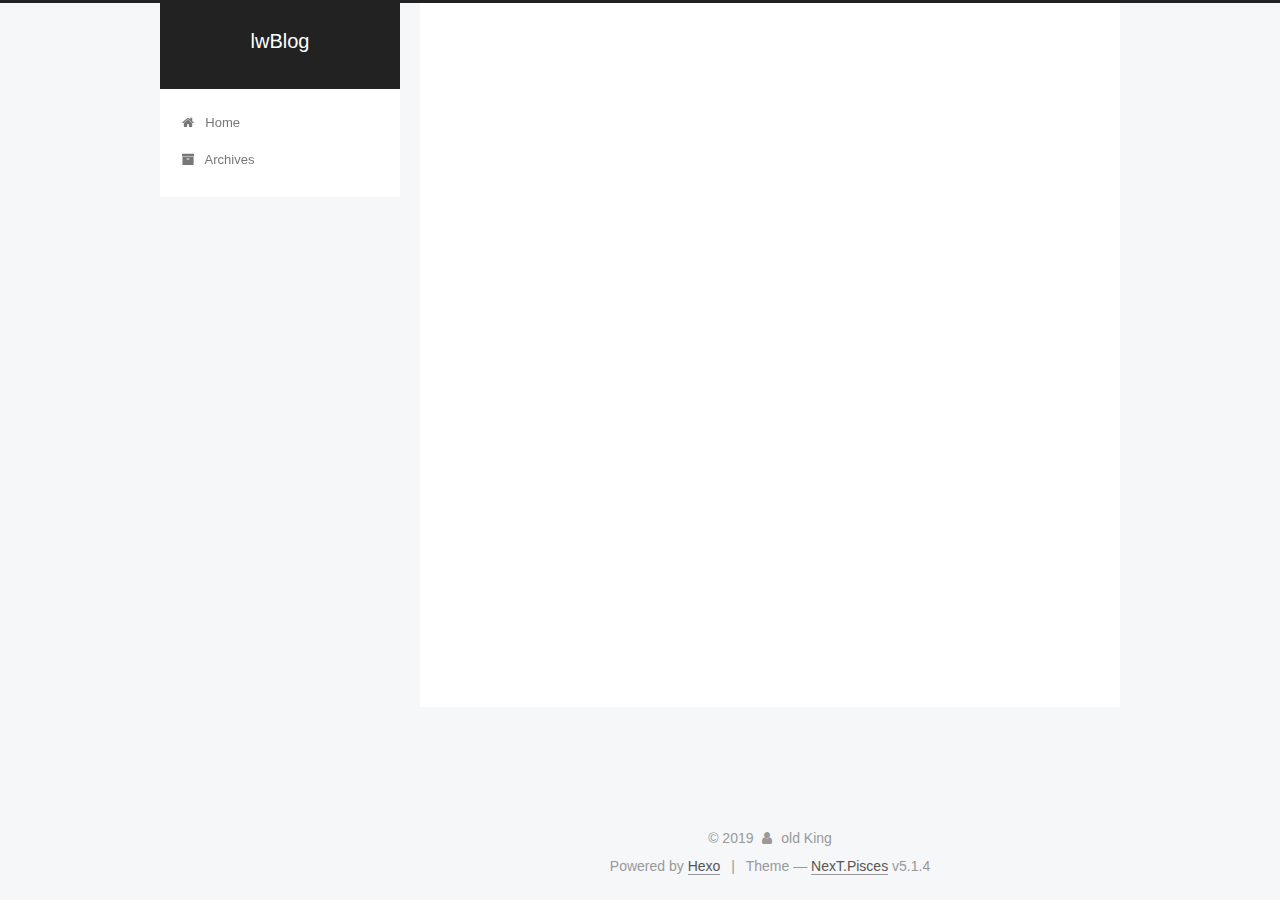
==== commit d080a4ed: "Site updated: 2019-04-22 17:26:47" ====
--- a/index.html
+++ b/index.html
@@ -419,7 +419,7 @@
       
         
           
-            <h2 id="new一个健子"><a href="#new一个健子" class="headerlink" title="new一个健子:"></a>new一个健子:</h2><p>class Person {<br>  constructor (name) {<br>    this.name = name<br>  }<br>}</p>
+            <h2 id="new一个健子1"><a href="#new一个健子1" class="headerlink" title="new一个健子1:"></a>new一个健子1:</h2><p>class Person {<br>  constructor (name) {<br>    this.name = name<br>  }<br>}</p>
 <p>var jz = new Person(‘jianzi’)</p>
 
           
--- a/css/main.css
+++ b/css/main.css
@@ -1823,7 +1823,7 @@
   width: 4px;
   height: 4px;
   border-radius: 50%;
-  background: #615458;
+  background: #fff;
 }
 .links-of-blogroll {
   font-size: 13px;
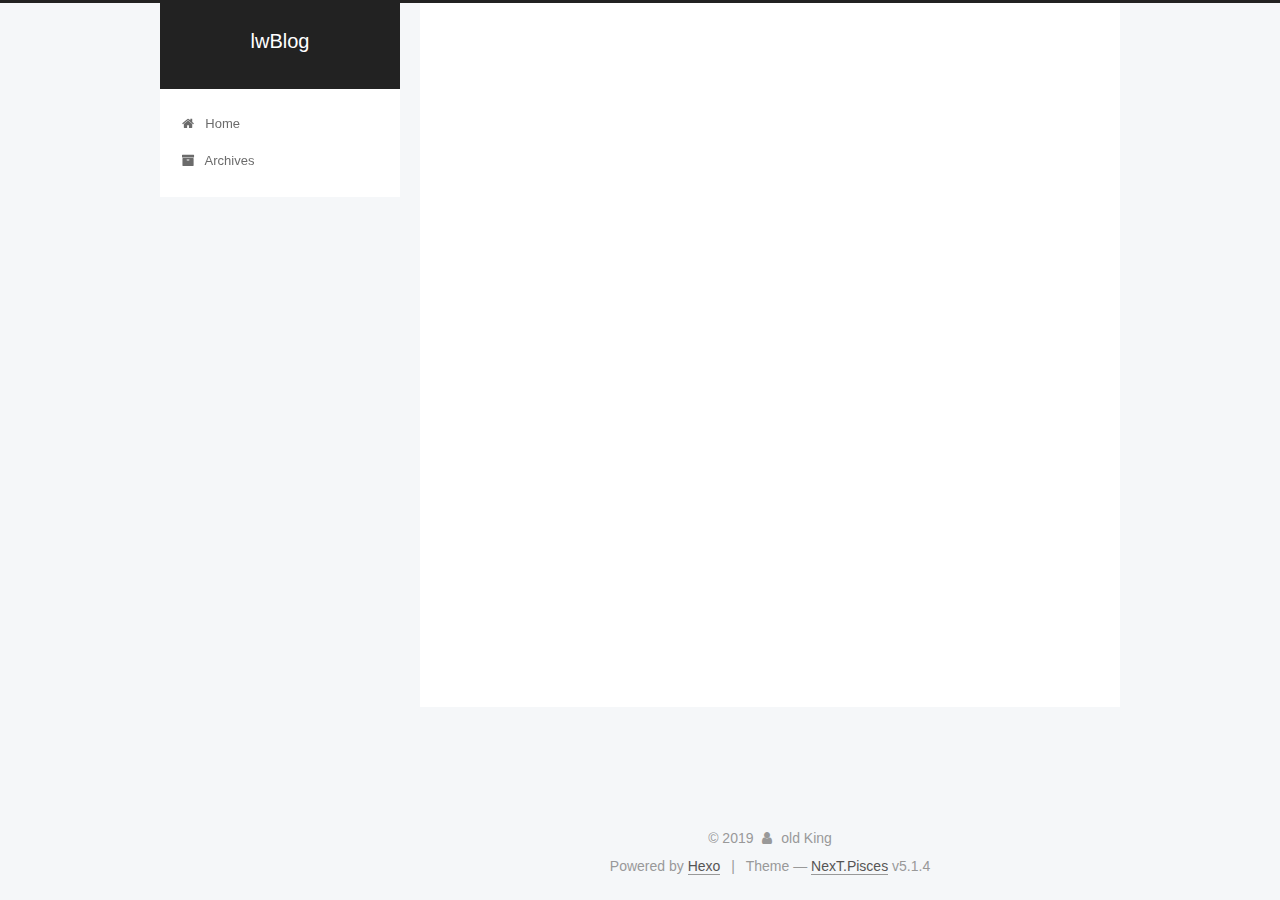
==== commit c7eee802: "Site updated: 2019-04-22 17:28:50" ====
--- a/index.html
+++ b/index.html
@@ -420,7 +420,7 @@
         
           
             <h2 id="new一个健子1"><a href="#new一个健子1" class="headerlink" title="new一个健子1:"></a>new一个健子1:</h2><p>class Person {<br>  constructor (name) {<br>    this.name = name<br>  }<br>}</p>
-<p>var jz = new Person(‘jianzi’)</p>
+<p>var jz = new Person(‘jianzi1’)</p>
 
           
         
--- a/css/main.css
+++ b/css/main.css
@@ -1823,7 +1823,7 @@
   width: 4px;
   height: 4px;
   border-radius: 50%;
-  background: #fff;
+  background: #d0796a;
 }
 .links-of-blogroll {
   font-size: 13px;
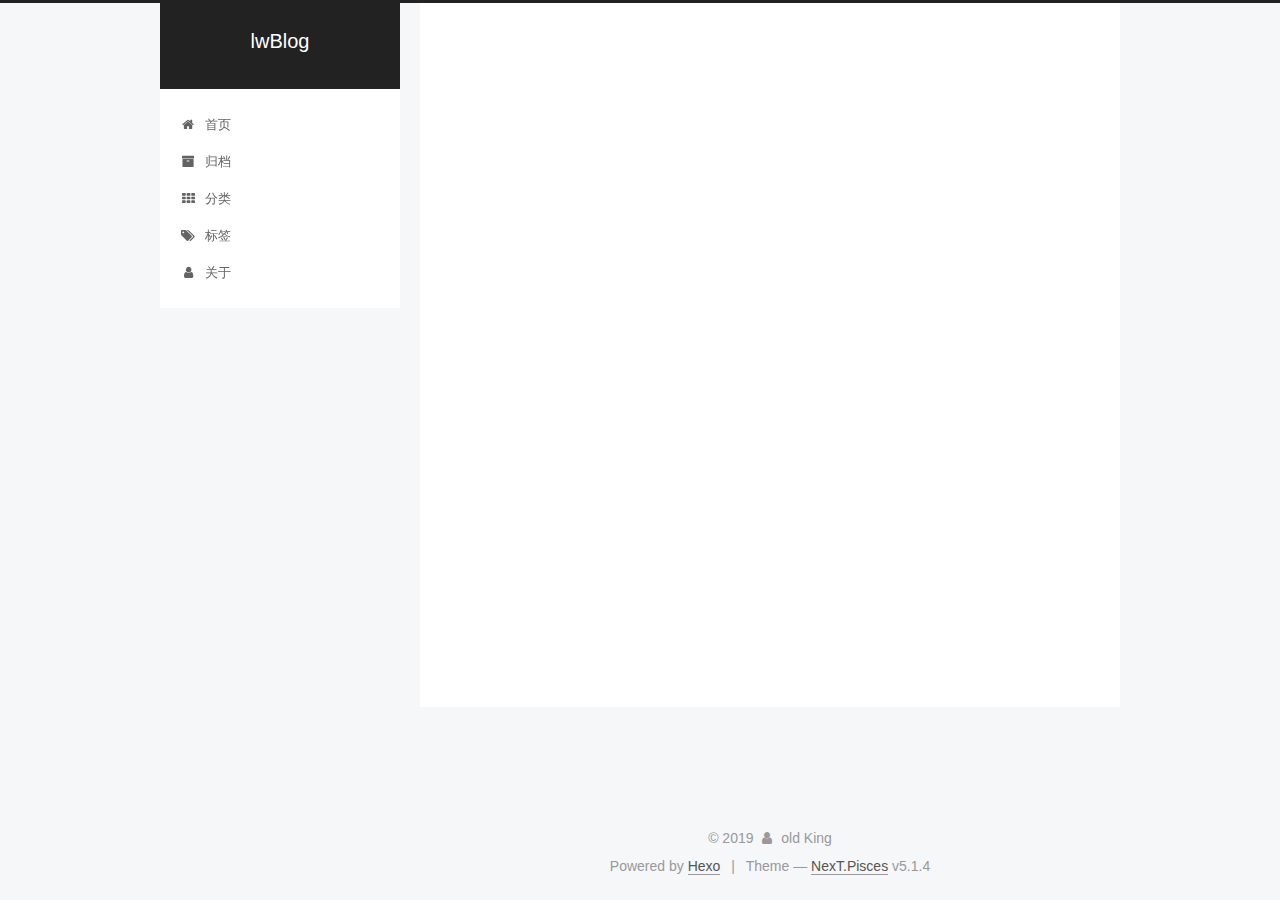
==== commit c88434e5: "Site updated: 2019-04-22 17:41:47" ====
--- a/index.html
+++ b/index.html
@@ -177,22 +177,52 @@
     <ul id="menu" class="menu">
       
         
-        <li class="menu-item menu-item-home">
+        <li class="menu-item menu-item-首页">
           <a href="/" rel="section">
             
               <i class="menu-item-icon fa fa-fw fa-home"></i> <br>
             
-            Home
+            首页
           </a>
         </li>
       
         
-        <li class="menu-item menu-item-archives">
+        <li class="menu-item menu-item-归档">
           <a href="/archives/" rel="section">
             
               <i class="menu-item-icon fa fa-fw fa-archive"></i> <br>
             
-            Archives
+            归档
+          </a>
+        </li>
+      
+        
+        <li class="menu-item menu-item-分类">
+          <a href="/categories/" rel="section">
+            
+              <i class="menu-item-icon fa fa-fw fa-th"></i> <br>
+            
+            分类
+          </a>
+        </li>
+      
+        
+        <li class="menu-item menu-item-标签">
+          <a href="/tags/" rel="section">
+            
+              <i class="menu-item-icon fa fa-fw fa-tags"></i> <br>
+            
+            标签
+          </a>
+        </li>
+      
+        
+        <li class="menu-item menu-item-关于">
+          <a href="/about/" rel="section">
+            
+              <i class="menu-item-icon fa fa-fw fa-user"></i> <br>
+            
+            关于
           </a>
         </li>
       
@@ -500,7 +530,7 @@
             
               <div class="site-state-item site-state-posts">
               
-                <a href="/archives/">
+                <a href="/archives">
               
                   <span class="site-state-item-count">2</span>
                   <span class="site-state-item-name">posts</span>
--- a/css/main.css
+++ b/css/main.css
@@ -1823,7 +1823,7 @@
   width: 4px;
   height: 4px;
   border-radius: 50%;
-  background: #d0796a;
+  background: #63f205;
 }
 .links-of-blogroll {
   font-size: 13px;
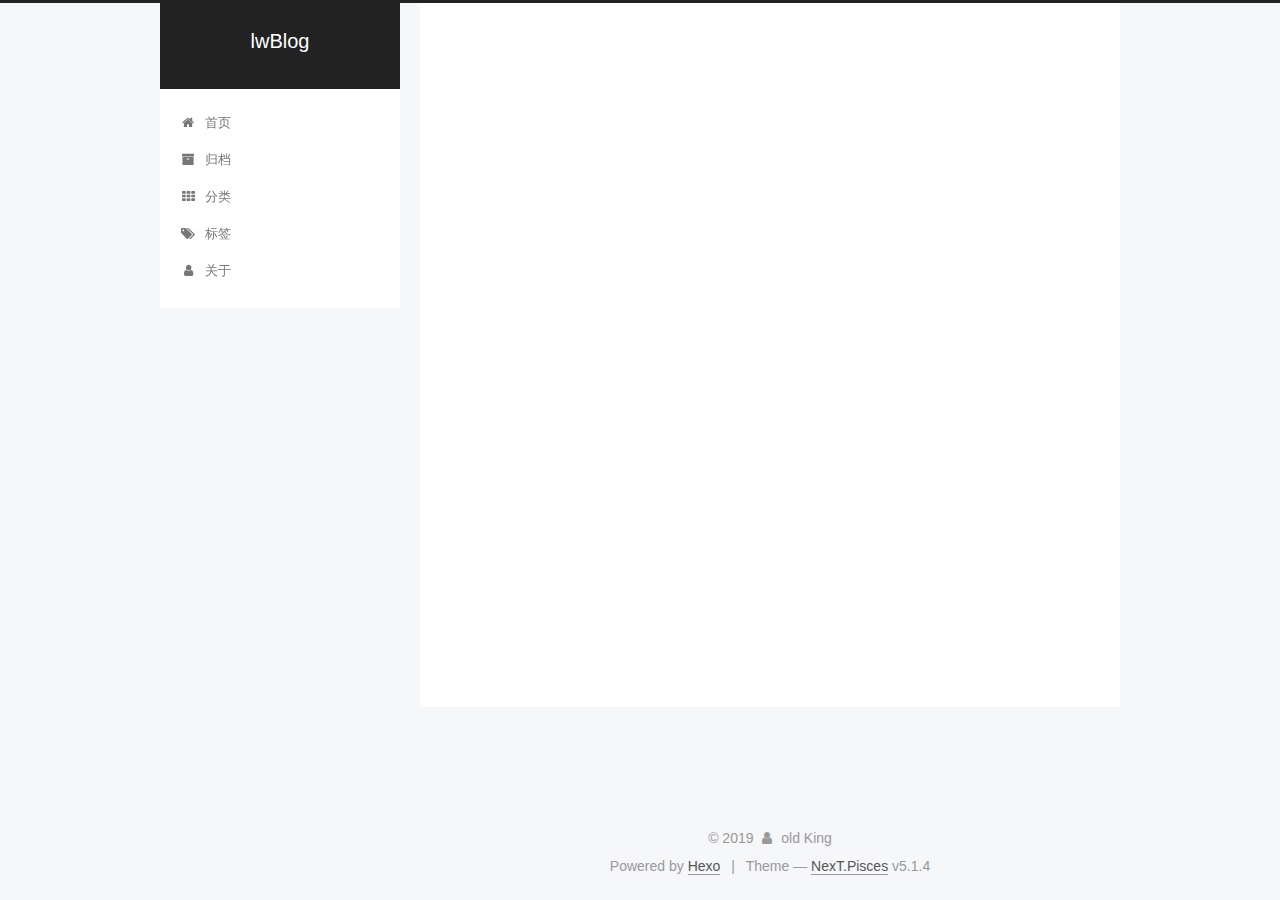
==== commit 9d05b6d1: "Site updated: 2019-04-22 17:42:39" ====
--- a/index.html
+++ b/index.html
@@ -449,8 +449,8 @@
       
         
           
-            <h2 id="new一个健子1"><a href="#new一个健子1" class="headerlink" title="new一个健子1:"></a>new一个健子1:</h2><p>class Person {<br>  constructor (name) {<br>    this.name = name<br>  }<br>}</p>
-<p>var jz = new Person(‘jianzi1’)</p>
+            <h2 id="new一个健子"><a href="#new一个健子" class="headerlink" title="new一个健子:"></a>new一个健子:</h2><p>class Person {<br>  constructor (name) {<br>    this.name = name<br>  }<br>}</p>
+<p>var jz = new Person(‘jianzi’)</p>
 
           
         
--- a/css/main.css
+++ b/css/main.css
@@ -1823,7 +1823,7 @@
   width: 4px;
   height: 4px;
   border-radius: 50%;
-  background: #63f205;
+  background: #0bf9ff;
 }
 .links-of-blogroll {
   font-size: 13px;
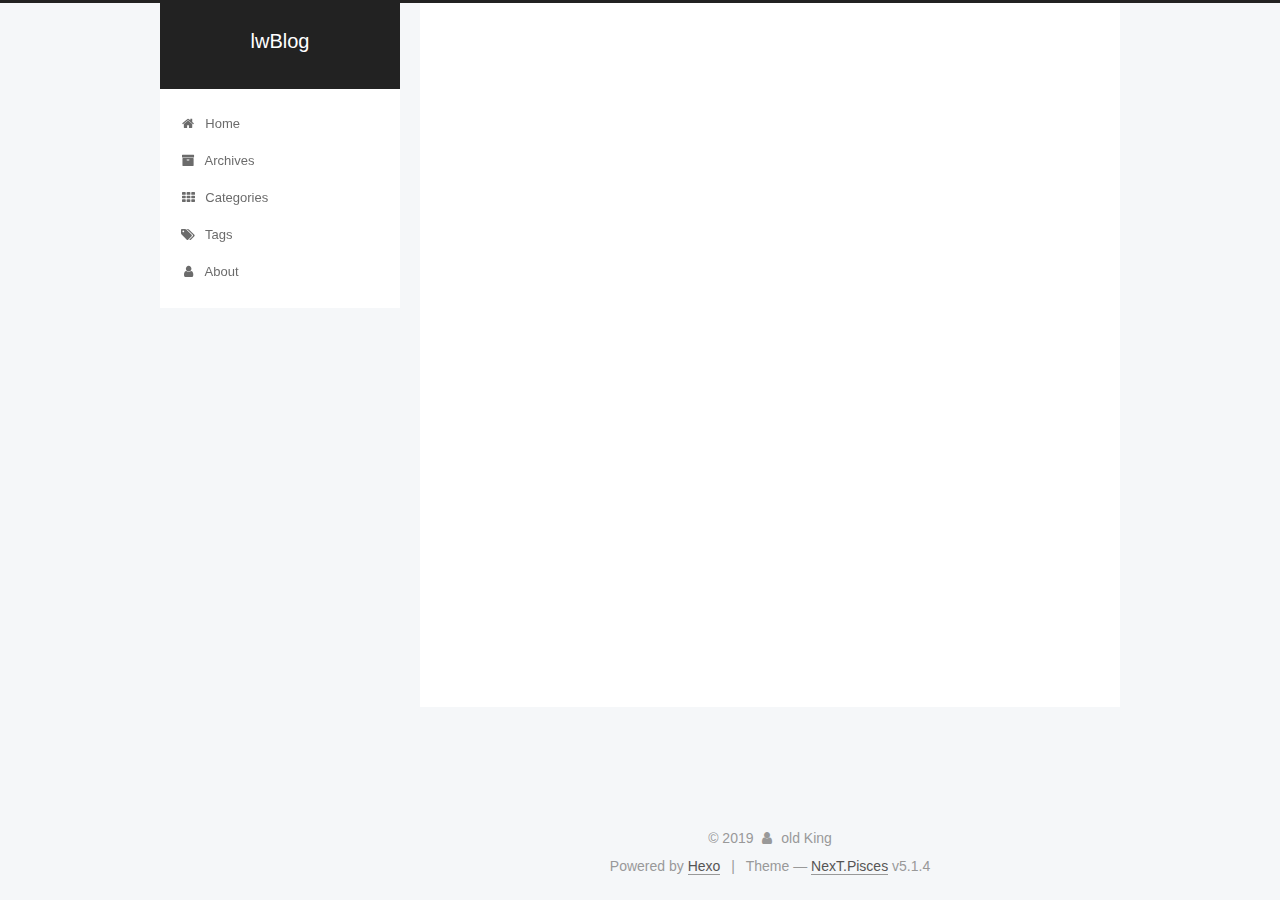
==== commit dda00d49: "Site updated: 2019-04-22 18:26:00" ====
--- a/index.html
+++ b/index.html
@@ -177,52 +177,52 @@
     <ul id="menu" class="menu">
       
         
-        <li class="menu-item menu-item-首页">
+        <li class="menu-item menu-item-home">
           <a href="/" rel="section">
             
               <i class="menu-item-icon fa fa-fw fa-home"></i> <br>
             
-            首页
+            Home
           </a>
         </li>
       
         
-        <li class="menu-item menu-item-归档">
+        <li class="menu-item menu-item-archives">
           <a href="/archives/" rel="section">
             
               <i class="menu-item-icon fa fa-fw fa-archive"></i> <br>
             
-            归档
+            Archives
           </a>
         </li>
       
         
-        <li class="menu-item menu-item-分类">
+        <li class="menu-item menu-item-categories">
           <a href="/categories/" rel="section">
             
               <i class="menu-item-icon fa fa-fw fa-th"></i> <br>
             
-            分类
+            Categories
           </a>
         </li>
       
         
-        <li class="menu-item menu-item-标签">
+        <li class="menu-item menu-item-tags">
           <a href="/tags/" rel="section">
             
               <i class="menu-item-icon fa fa-fw fa-tags"></i> <br>
             
-            标签
+            Tags
           </a>
         </li>
       
         
-        <li class="menu-item menu-item-关于">
+        <li class="menu-item menu-item-about">
           <a href="/about/" rel="section">
             
               <i class="menu-item-icon fa fa-fw fa-user"></i> <br>
             
-            关于
+            About
           </a>
         </li>
       
@@ -530,7 +530,7 @@
             
               <div class="site-state-item site-state-posts">
               
-                <a href="/archives">
+                <a href="/archives/">
               
                   <span class="site-state-item-count">2</span>
                   <span class="site-state-item-name">posts</span>
--- a/css/main.css
+++ b/css/main.css
@@ -1823,7 +1823,7 @@
   width: 4px;
   height: 4px;
   border-radius: 50%;
-  background: #0bf9ff;
+  background: #f9b038;
 }
 .links-of-blogroll {
   font-size: 13px;
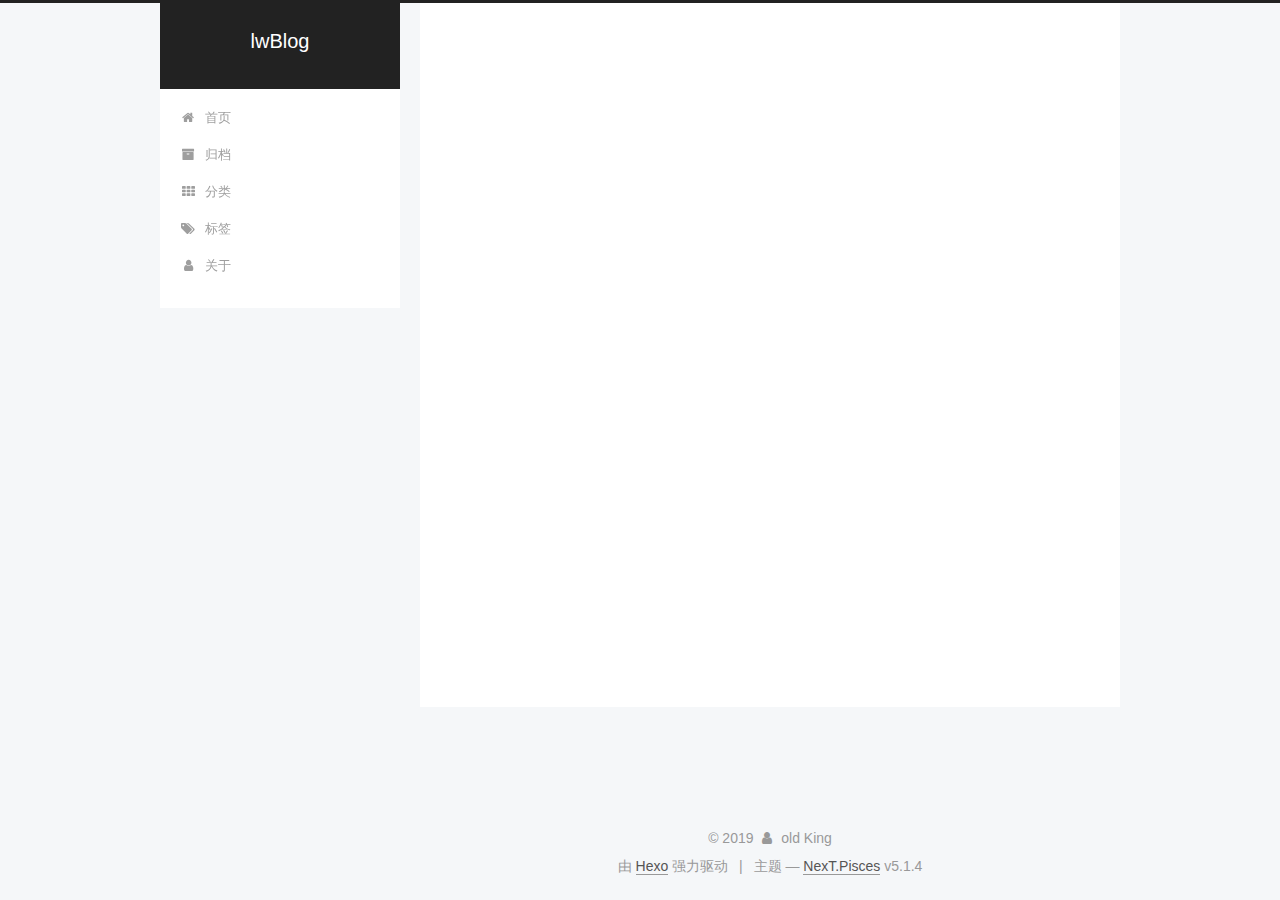
==== commit 75f2a129: "Site updated: 2019-04-23 09:20:11" ====
--- a/index.html
+++ b/index.html
@@ -5,7 +5,7 @@
   
 
 
-<html class="theme-next pisces use-motion" lang>
+<html class="theme-next pisces use-motion" lang="zh-Hans">
 <head><meta name="generator" content="Hexo 3.8.0">
   <meta charset="UTF-8">
 <meta http-equiv="X-UA-Compatible" content="IE=edge">
@@ -83,7 +83,7 @@
 <meta property="og:title" content="lwBlog">
 <meta property="og:url" content="http://yoursite.com/index.html">
 <meta property="og:site_name" content="lwBlog">
-<meta property="og:locale" content="default">
+<meta property="og:locale" content="zh-Hans">
 <meta name="twitter:card" content="summary">
 <meta name="twitter:title" content="lwBlog">
 
@@ -101,7 +101,7 @@
     motion: {"enable":true,"async":false,"transition":{"post_block":"fadeIn","post_header":"slideDownIn","post_body":"slideDownIn","coll_header":"slideLeftIn","sidebar":"slideUpIn"}},
     duoshuo: {
       userId: '0',
-      author: 'Author'
+      author: '博主'
     },
     algolia: {
       applicationID: '',
@@ -133,7 +133,7 @@
 
 </head>
 
-<body itemscope itemtype="http://schema.org/WebPage" lang="default">
+<body itemscope itemtype="http://schema.org/WebPage" lang="zh-Hans">
 
   
   
@@ -182,7 +182,7 @@
             
               <i class="menu-item-icon fa fa-fw fa-home"></i> <br>
             
-            Home
+            首页
           </a>
         </li>
       
@@ -192,7 +192,7 @@
             
               <i class="menu-item-icon fa fa-fw fa-archive"></i> <br>
             
-            Archives
+            归档
           </a>
         </li>
       
@@ -202,7 +202,7 @@
             
               <i class="menu-item-icon fa fa-fw fa-th"></i> <br>
             
-            Categories
+            分类
           </a>
         </li>
       
@@ -212,7 +212,7 @@
             
               <i class="menu-item-icon fa fa-fw fa-tags"></i> <br>
             
-            Tags
+            标签
           </a>
         </li>
       
@@ -222,7 +222,7 @@
             
               <i class="menu-item-icon fa fa-fw fa-user"></i> <br>
             
-            About
+            关于
           </a>
         </li>
       
@@ -288,9 +288,9 @@
                 <i class="fa fa-calendar-o"></i>
               </span>
               
-                <span class="post-meta-item-text">Posted on</span>
+                <span class="post-meta-item-text">发表于</span>
               
-              <time title="Post created" itemprop="dateCreated datePublished" datetime="2019-04-17T15:21:20+08:00">
+              <time title="创建于" itemprop="dateCreated datePublished" datetime="2019-04-17T15:21:20+08:00">
                 2019-04-17
               </time>
             
@@ -407,9 +407,9 @@
                 <i class="fa fa-calendar-o"></i>
               </span>
               
-                <span class="post-meta-item-text">Posted on</span>
+                <span class="post-meta-item-text">发表于</span>
               
-              <time title="Post created" itemprop="dateCreated datePublished" datetime="2019-04-17T14:07:05+08:00">
+              <time title="创建于" itemprop="dateCreated datePublished" datetime="2019-04-17T14:07:05+08:00">
                 2019-04-17
               </time>
             
@@ -533,7 +533,7 @@
                 <a href="/archives/">
               
                   <span class="site-state-item-count">2</span>
-                  <span class="site-state-item-name">posts</span>
+                  <span class="site-state-item-name">日志</span>
                 </a>
               </div>
             
@@ -546,7 +546,7 @@
               <div class="site-state-item site-state-tags">
                 
                   <span class="site-state-item-count">1</span>
-                  <span class="site-state-item-name">tags</span>
+                  <span class="site-state-item-name">标签</span>
                 
               </div>
             
@@ -592,7 +592,7 @@
 </div>
 
 
-  <div class="powered-by">Powered by <a class="theme-link" target="_blank" href="https://hexo.io">Hexo</a></div>
+  <div class="powered-by">由 <a class="theme-link" target="_blank" href="https://hexo.io">Hexo</a> 强力驱动</div>
 
 
 
@@ -600,7 +600,7 @@
 
 
 
-  <div class="theme-info">Theme &mdash; <a class="theme-link" target="_blank" href="https://github.com/iissnan/hexo-theme-next">NexT.Pisces</a> v5.1.4</div>
+  <div class="theme-info">主题 &mdash; <a class="theme-link" target="_blank" href="https://github.com/iissnan/hexo-theme-next">NexT.Pisces</a> v5.1.4</div>
 
 
 
--- a/css/main.css
+++ b/css/main.css
@@ -1823,7 +1823,7 @@
   width: 4px;
   height: 4px;
   border-radius: 50%;
-  background: #f9b038;
+  background: #038aff;
 }
 .links-of-blogroll {
   font-size: 13px;
